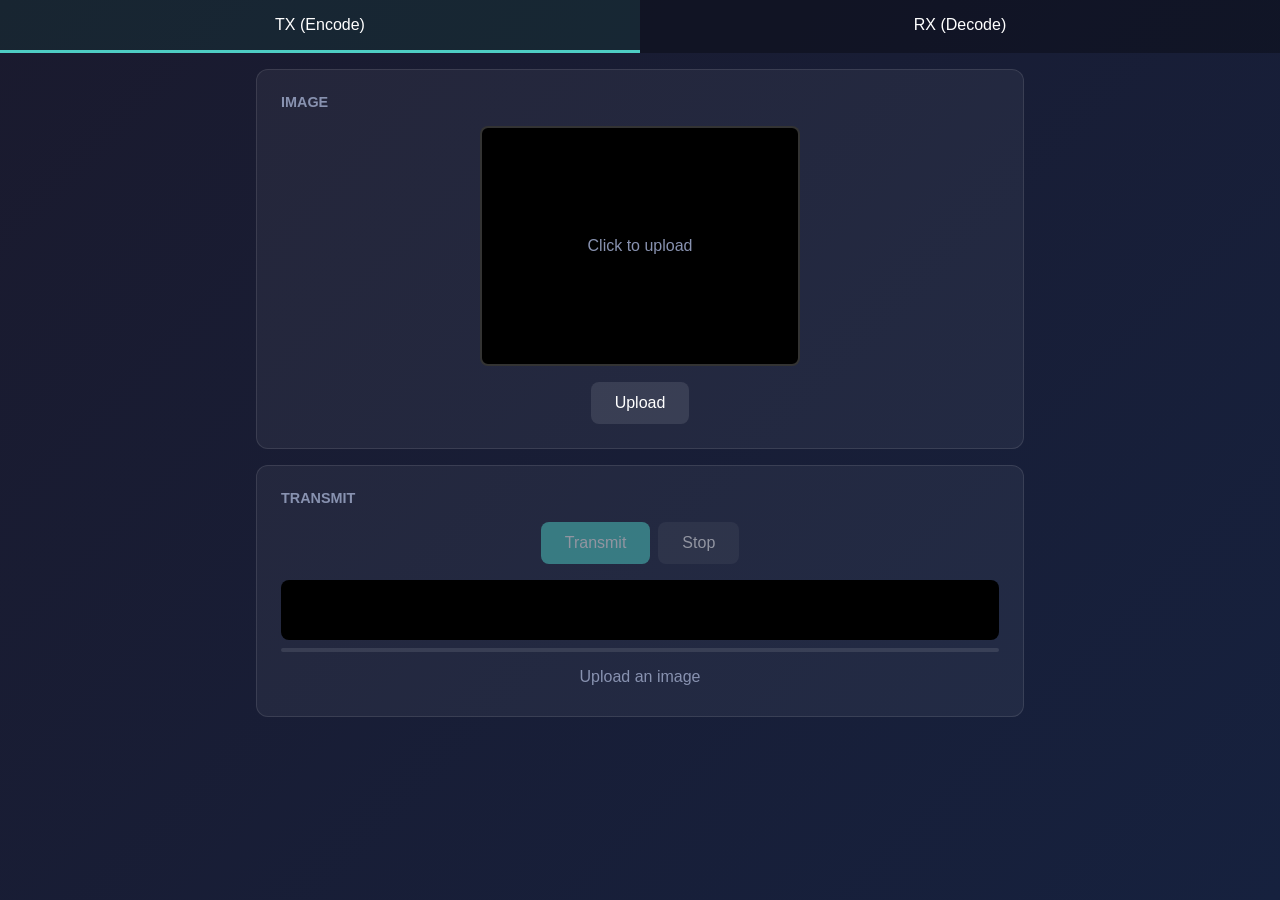
==== index.html @ 1f03474e "Remove phase/skew/offset adjustment controls Removed the adjustment panel UI and all related code: -" ====
<!DOCTYPE html>
<html lang="en">
<head>
    <meta charset="UTF-8">
    <meta name="viewport" content="width=device-width, initial-scale=1.0">
    <title>SSTV Robot36</title>
    <style>
        * { box-sizing: border-box; margin: 0; padding: 0; }
        body {
            font-family: -apple-system, BlinkMacSystemFont, 'Segoe UI', Roboto, sans-serif;
            background: linear-gradient(135deg, #1a1a2e 0%, #16213e 100%);
            min-height: 100vh;
            color: #fff;
        }
        .tabs { display: flex; background: rgba(0,0,0,0.3); }
        .tab { flex: 1; padding: 1rem; text-align: center; cursor: pointer; border-bottom: 3px solid transparent; }
        .tab:hover { background: rgba(255,255,255,0.05); }
        .tab.active { border-color: #4ecdc4; background: rgba(78,205,196,0.1); }
        .content { display: none; padding: 1rem; max-width: 800px; margin: 0 auto; }
        .content.active { display: block; }
        .panel { background: rgba(255,255,255,0.05); border: 1px solid rgba(255,255,255,0.1); border-radius: 12px; padding: 1.5rem; margin-bottom: 1rem; }
        .panel h2 { font-size: 0.9rem; color: #8892b0; margin-bottom: 1rem; text-transform: uppercase; }
        .image-box { width: 320px; height: 240px; background: #000; border: 2px solid rgba(255,255,255,0.2); border-radius: 8px; margin: 0 auto; display: flex; align-items: center; justify-content: center; overflow: hidden; cursor: pointer; position: relative; }
        .image-box canvas { max-width: 100%; max-height: 100%; }
        .placeholder { color: #8892b0; text-align: center; }
        .controls { display: flex; gap: 0.5rem; flex-wrap: wrap; margin-top: 1rem; justify-content: center; }
        button { background: #4ecdc4; color: #fff; border: none; padding: 0.75rem 1.5rem; border-radius: 8px; cursor: pointer; font-size: 1rem; }
        button:hover { background: #3dbdb5; }
        button:disabled { opacity: 0.5; cursor: not-allowed; }
        button.secondary { background: rgba(255,255,255,0.1); }
        button.recording { background: #e74c3c; animation: pulse 1s infinite; }
        button.detecting { background: #f39c12; animation: pulse 1s infinite; }
        @keyframes pulse { 0%,100% { opacity: 1; } 50% { opacity: 0.7; } }
        .status { text-align: center; margin-top: 1rem; color: #8892b0; min-height: 1.5em; }
        .status.active { color: #2ecc71; }
        .status.waiting { color: #f39c12; }
        .waveform { height: 60px; background: #000; border-radius: 8px; margin-top: 1rem; }
        .waveform canvas { width: 100%; height: 100%; display: block; }
        .progress { height: 4px; background: rgba(255,255,255,0.1); border-radius: 2px; margin-top: 0.5rem; overflow: hidden; }
        .progress-fill { height: 100%; background: #4ecdc4; width: 0%; transition: width 0.1s; }
        input[type="file"] { display: none; }
        .freq-display { font-family: monospace; font-size: 1.5rem; text-align: center; color: #4ecdc4; padding: 0.5rem; }
        .freq-display.leader { color: #2ecc71; }
        .freq-display.sync { color: #e74c3c; }
        .freq-display.data { color: #f39c12; }
        .signal-bar { height: 8px; background: rgba(255,255,255,0.1); border-radius: 4px; margin-top: 0.5rem; overflow: hidden; }
        .signal-fill { height: 100%; background: linear-gradient(90deg, #e74c3c 0%, #f1c40f 50%, #2ecc71 100%); width: 0%; transition: width 0.1s; }
        .hint { font-size: 0.8rem; color: #8892b0; text-align: center; margin-top: 0.5rem; }
        .line-indicator { position: absolute; bottom: 5px; right: 5px; background: rgba(0,0,0,0.7); padding: 2px 8px; border-radius: 4px; font-size: 0.8rem; font-family: monospace; }
        .mode-toggle { display: flex; gap: 0.5rem; justify-content: center; margin-bottom: 1rem; }
        .mode-btn { padding: 0.5rem 1rem; font-size: 0.85rem; border-radius: 20px; }
        .mode-btn.active { background: #4ecdc4; }
        .mode-btn:not(.active) { background: rgba(255,255,255,0.1); }

    </style>
</head>
<body>
    <div class="tabs">
        <div class="tab active" onclick="showTab('tx')">TX (Encode)</div>
        <div class="tab" onclick="showTab('rx')">RX (Decode)</div>
    </div>

    <div id="tx" class="content active">
        <div class="panel">
            <h2>Image</h2>
            <div class="image-box" onclick="document.getElementById('file').click()">
                <canvas id="tx-canvas" width="320" height="240" style="display:none;"></canvas>
                <div class="placeholder" id="tx-placeholder">Click to upload</div>
            </div>
            <input type="file" id="file" accept="image/*">
            <div class="controls">
                <button onclick="document.getElementById('file').click()" class="secondary">Upload</button>
            </div>
        </div>
        <div class="panel">
            <h2>Transmit</h2>
            <div class="controls">
                <button id="tx-btn" onclick="transmit()" disabled>Transmit</button>
                <button id="tx-stop" onclick="stopTx()" disabled class="secondary">Stop</button>
            </div>
            <div class="waveform"><canvas id="tx-wave"></canvas></div>
            <div class="progress"><div class="progress-fill" id="tx-progress"></div></div>
            <div class="status" id="tx-status">Upload an image</div>
        </div>
    </div>

    <div id="rx" class="content">
        <div class="panel">
            <h2>Audio Input</h2>
            <div class="mode-toggle">
                <button class="mode-btn active" id="mode-auto" onclick="setMode('auto')">Auto Detect</button>
                <button class="mode-btn" id="mode-manual" onclick="setMode('manual')">Manual</button>
            </div>
            <div class="controls">
                <button id="rx-btn" onclick="toggleRx()">Start Listening</button>
                <button onclick="document.getElementById('audio-file').click()" class="secondary">Load Audio File</button>
            </div>
            <input type="file" id="audio-file" accept="audio/*,.wav,.mp3,.ogg,.m4a">
            <div class="freq-display" id="freq-display">-- Hz</div>
            <div class="signal-bar"><div class="signal-fill" id="signal-bar"></div></div>
            <div class="waveform"><canvas id="rx-wave"></canvas></div>
            <div class="progress"><div class="progress-fill" id="rx-progress"></div></div>
            <div class="status" id="rx-status">Click "Start Listening" - will auto-detect Robot36 signal</div>
            <div class="hint" id="rx-hint">Auto mode: Waits for 1900Hz leader tone, decodes lines in real-time</div>
        </div>
        <div class="panel">
            <h2>Decoded Image</h2>
            <div class="image-box" style="cursor:default;">
                <canvas id="rx-canvas" width="320" height="240"></canvas>
                <div class="placeholder" id="rx-placeholder">Image will appear here</div>
                <div class="line-indicator" id="line-indicator" style="display:none;">0/240</div>
            </div>
            <div class="controls">
                <button id="rx-save" onclick="saveImage()" disabled class="secondary">Save Image</button>
                <button id="rx-clear" onclick="clearRx()" class="secondary">Clear</button>
            </div>

        </div>
    </div>

<script>
// ============================================
// SSTV Robot36 - JavaScript Implementation
// ============================================

const SAMPLE_RATE = 44100;
const WIDTH = 320;
const HEIGHT = 240;

// Frequencies (Hz)
const FREQ_BLACK = 1500;
const FREQ_WHITE = 2300;
const FREQ_SYNC = 1200;
const FREQ_VIS_1 = 1100;
const FREQ_VIS_0 = 1300;
const LEADER_FREQ = 1900;
const VIS_CODE = 8;

// Timing (seconds)
const LEADER_DURATION = 0.300;
const BREAK_DURATION = 0.010;
const VIS_BIT_DURATION = 0.030;
const SYNC_DURATION = 0.009;
const SYNC_PORCH_DURATION = 0.003;
const Y_SCAN_DURATION = 0.088;
const SEPARATOR_DURATION = 0.0045;
const COLOR_PORCH_DURATION = 0.0015;
const COLOR_SCAN_DURATION = 0.044;

const LINE_DURATION = SYNC_DURATION + SYNC_PORCH_DURATION + Y_SCAN_DURATION +
                      SEPARATOR_DURATION + COLOR_PORCH_DURATION + COLOR_SCAN_DURATION;
const TOTAL_DURATION = LINE_DURATION * HEIGHT + 0.7;

// ============================================
// Color Conversion
// ============================================
function rgbToYCrCb(r, g, b) {
    const y = 16 + 65.481 * r / 255 + 128.553 * g / 255 + 24.966 * b / 255;
    const cr = 128 + 112.0 * r / 255 - 93.786 * g / 255 - 18.214 * b / 255;
    const cb = 128 - 37.797 * r / 255 - 74.203 * g / 255 + 112.0 * b / 255;
    return [
        Math.max(0, Math.min(255, Math.round(y))),
        Math.max(0, Math.min(255, Math.round(cr))),
        Math.max(0, Math.min(255, Math.round(cb)))
    ];
}

function yCrCbToRgb(y, cr, cb) {
    const r = 298.082 * (y - 16) / 256 + 408.583 * (cr - 128) / 256;
    const g = 298.082 * (y - 16) / 256 - 208.120 * (cr - 128) / 256 - 100.291 * (cb - 128) / 256;
    const b = 298.082 * (y - 16) / 256 + 516.411 * (cb - 128) / 256;
    return [
        Math.max(0, Math.min(255, Math.round(r))),
        Math.max(0, Math.min(255, Math.round(g))),
        Math.max(0, Math.min(255, Math.round(b)))
    ];
}

function valueToFreq(value) {
    return FREQ_BLACK + (value / 255) * (FREQ_WHITE - FREQ_BLACK);
}

function freqToValue(freq) {
    const val = (freq - FREQ_BLACK) / (FREQ_WHITE - FREQ_BLACK) * 255;
    return Math.max(0, Math.min(255, Math.round(val)));
}

// ============================================
// ENCODER
// ============================================
function encodeSSTV(imageData) {
    const samples = [];
    let phase = 0;

    function addTone(freq, duration) {
        const numSamples = Math.floor(duration * SAMPLE_RATE);
        for (let i = 0; i < numSamples; i++) {
            samples.push(Math.sin(phase));
            phase += 2 * Math.PI * freq / SAMPLE_RATE;
        }
    }

    function addFM(values, duration) {
        const numSamples = Math.floor(duration * SAMPLE_RATE);
        for (let i = 0; i < numSamples; i++) {
            const idx = Math.floor(i / numSamples * values.length);
            const val = values[Math.min(idx, values.length - 1)];
            const freq = valueToFreq(val);
            samples.push(Math.sin(phase));
            phase += 2 * Math.PI * freq / SAMPLE_RATE;
        }
    }

    const ycrcb = [];
    for (let row = 0; row < HEIGHT; row++) {
        const yRow = [], crRow = [], cbRow = [];
        for (let col = 0; col < WIDTH; col++) {
            const idx = (row * WIDTH + col) * 4;
            const [y, cr, cb] = rgbToYCrCb(
                imageData.data[idx],
                imageData.data[idx + 1],
                imageData.data[idx + 2]
            );
            yRow.push(y);
            crRow.push(cr);
            cbRow.push(cb);
        }
        ycrcb.push({ y: yRow, cr: crRow, cb: cbRow });
    }

    addTone(LEADER_FREQ, LEADER_DURATION);
    addTone(FREQ_SYNC, BREAK_DURATION);

    addTone(FREQ_VIS_1, VIS_BIT_DURATION);
    let parity = 0;
    for (let i = 0; i < 7; i++) {
        const bit = (VIS_CODE >> i) & 1;
        parity ^= bit;
        addTone(bit ? FREQ_VIS_1 : FREQ_VIS_0, VIS_BIT_DURATION);
    }
    addTone(parity ? FREQ_VIS_1 : FREQ_VIS_0, VIS_BIT_DURATION);
    addTone(FREQ_VIS_0, VIS_BIT_DURATION);
    addTone(FREQ_SYNC, BREAK_DURATION);

    for (let line = 0; line < HEIGHT; line++) {
        const isEven = line % 2 === 0;
        addTone(FREQ_SYNC, SYNC_DURATION);
        addTone(FREQ_BLACK, SYNC_PORCH_DURATION);
        addFM(ycrcb[line].y, Y_SCAN_DURATION);
        addTone(isEven ? FREQ_BLACK : FREQ_WHITE, SEPARATOR_DURATION);
        addTone(FREQ_BLACK, COLOR_PORCH_DURATION);
        addFM(isEven ? ycrcb[line].cr : ycrcb[line].cb, COLOR_SCAN_DURATION);
    }

    const audio = new Float32Array(samples.length);
    for (let i = 0; i < samples.length; i++) {
        audio[i] = samples[i] * 0.9;
    }
    return audio;
}

// ============================================
// LIVE DECODER
// ============================================

let liveYImage, liveCrImage, liveCbImage;
let liveLineCount = 0;
let liveCanvas, liveCtx;

// ============================================
// REAL-TIME STREAMING DECODER
// ============================================
let streamBuffer = new Float32Array(0);  // Accumulated audio samples
let streamPhase = 0;  // Phase for FM demodulation
let streamLineNum = 0;  // Current line being decoded
let streamStarted = false;  // Whether we've detected the signal start
let streamLeaderCount = 0;  // Count of leader samples detected
let streamImageStartIdx = 0;  // Index where image data starts
let streamLastProcessed = 0;  // Last processed sample index

const STREAM_LINE_SAMPLES = Math.floor(LINE_DURATION * SAMPLE_RATE);
const STREAM_BUFFER_LINES = 3;  // Buffer a few lines for reliable demodulation
const STREAM_MIN_BUFFER = STREAM_LINE_SAMPLES * STREAM_BUFFER_LINES;

function initLiveBuffers() {
    liveYImage = new Array(HEIGHT).fill(null).map(() => new Uint8Array(WIDTH).fill(128));
    liveCrImage = new Array(HEIGHT).fill(null).map(() => new Uint8Array(WIDTH).fill(128));
    liveCbImage = new Array(HEIGHT).fill(null).map(() => new Uint8Array(WIDTH).fill(128));
    liveLineCount = 0;

    liveCanvas = document.getElementById('rx-canvas');
    liveCtx = liveCanvas.getContext('2d');
    liveCtx.fillStyle = '#000';
    liveCtx.fillRect(0, 0, WIDTH, HEIGHT);

    liveCanvas.style.display = 'block';
    document.getElementById('rx-placeholder').style.display = 'none';
    document.getElementById('line-indicator').style.display = 'block';
    updateLineIndicator(0);
}

function updateLineIndicator(line) {
    document.getElementById('line-indicator').textContent = `${line}/${HEIGHT}`;
}

function renderLiveLine(lineNum) {
    if (lineNum <= 0 || lineNum > HEIGHT) return;

    const imgData = liveCtx.createImageData(WIDTH, 1);
    const y = lineNum - 1;

    for (let x = 0; x < WIDTH; x++) {
        const [r, g, b] = yCrCbToRgb(liveYImage[y][x], liveCrImage[y][x], liveCbImage[y][x]);
        const idx = x * 4;
        imgData.data[idx] = r;
        imgData.data[idx + 1] = g;
        imgData.data[idx + 2] = b;
        imgData.data[idx + 3] = 255;
    }

    liveCtx.putImageData(imgData, 0, y);
    updateLineIndicator(lineNum);
}

function renderFullImage() {
    const imgData = liveCtx.createImageData(WIDTH, HEIGHT);

    for (let y = 0; y < HEIGHT; y++) {
        for (let x = 0; x < WIDTH; x++) {
            const [r, g, b] = yCrCbToRgb(liveYImage[y][x], liveCrImage[y][x], liveCbImage[y][x]);
            const idx = (y * WIDTH + x) * 4;
            imgData.data[idx] = r;
            imgData.data[idx + 1] = g;
            imgData.data[idx + 2] = b;
            imgData.data[idx + 3] = 255;
        }
    }

    liveCtx.putImageData(imgData, 0, 0);
}

// ============================================
// REAL-TIME STREAMING FUNCTIONS
// ============================================

function initStreamDecoder() {
    streamBuffer = new Float32Array(0);
    streamPhase = 0;
    streamLineNum = 0;
    streamStarted = false;
    streamLeaderCount = 0;
    streamImageStartIdx = 0;
    streamLastProcessed = 0;
    initLiveBuffers();
}

function appendToStreamBuffer(chunk) {
    const newBuffer = new Float32Array(streamBuffer.length + chunk.length);
    newBuffer.set(streamBuffer);
    newBuffer.set(chunk, streamBuffer.length);
    streamBuffer = newBuffer;
}

// Fast real-time FM demodulation using zero-crossing detection
function demodulateRealtime(signal, startIdx, endIdx) {
    const freqs = new Float32Array(endIdx - startIdx);

    let prevSample = signal[startIdx];
    let lastZeroCross = startIdx;
    let currentFreq = 1900;

    for (let i = startIdx + 1; i < endIdx; i++) {
        const sample = signal[i];

        // Zero crossing detection (positive going)
        if (prevSample <= 0 && sample > 0) {
            const period = i - lastZeroCross;
            if (period > 0) {
                currentFreq = SAMPLE_RATE / period;
                currentFreq = Math.max(1000, Math.min(2500, currentFreq));
            }
            lastZeroCross = i;
        }

        freqs[i - startIdx] = currentFreq;
        prevSample = sample;
    }

    // Simple smoothing
    const smoothed = new Float32Array(freqs.length);
    const windowSize = 15;
    for (let i = 0; i < freqs.length; i++) {
        let sum = 0;
        let count = 0;
        for (let j = Math.max(0, i - windowSize); j <= Math.min(freqs.length - 1, i + windowSize); j++) {
            sum += freqs[j];
            count++;
        }
        smoothed[i] = sum / count;
    }

    return smoothed;
}

// Unified line decoder - extracts Y and color from frequency data
// Returns: { y: Uint8Array, color: Uint8Array, isCrLine: boolean }
function decodeSingleLine(freqs, lineOffset) {
    const syncSamples = Math.floor(SYNC_DURATION * SAMPLE_RATE);
    const porchSamples = Math.floor(SYNC_PORCH_DURATION * SAMPLE_RATE);
    const ySamples = Math.floor(Y_SCAN_DURATION * SAMPLE_RATE);
    const sepSamples = Math.floor(SEPARATOR_DURATION * SAMPLE_RATE);
    const colorPorchSamples = Math.floor(COLOR_PORCH_DURATION * SAMPLE_RATE);
    const colorSamples = Math.floor(COLOR_SCAN_DURATION * SAMPLE_RATE);

    const yData = new Uint8Array(WIDTH);
    const colorData = new Uint8Array(WIDTH);

    // Extract Y (luminance) data
    const yStart = lineOffset + syncSamples + porchSamples;
    const yEnd = yStart + ySamples;

    for (let x = 0; x < WIDTH; x++) {
        const idx = yStart + Math.floor(x / WIDTH * (yEnd - yStart));
        if (idx >= 0 && idx < freqs.length) {
            yData[x] = freqToValue(freqs[idx]);
        } else {
            yData[x] = 128;
        }
    }

    // Detect separator tone to determine Cr or Cb line
    // Robot36: Even lines have BLACK separator (1500Hz) = Cr
    //          Odd lines have WHITE separator (2300Hz) = Cb
    const sepStart = yEnd;
    let sepFreqSum = 0;
    let sepCount = 0;
    for (let s = 0; s < sepSamples; s++) {
        const idx = sepStart + s;
        if (idx >= 0 && idx < freqs.length) {
            sepFreqSum += freqs[idx];
            sepCount++;
        }
    }
    const avgSepFreq = sepCount > 0 ? sepFreqSum / sepCount : 1900;

    // Black separator (~1500Hz) = Cr line, White separator (~2300Hz) = Cb line
    const isCrLine = avgSepFreq < 1900;

    // Extract color (Cr or Cb) data
    const colorStart = sepStart + sepSamples + colorPorchSamples;
    const colorEnd = colorStart + colorSamples;

    for (let x = 0; x < WIDTH; x++) {
        const idx = colorStart + Math.floor(x / WIDTH * (colorEnd - colorStart));
        if (idx >= 0 && idx < freqs.length) {
            colorData[x] = freqToValue(freqs[idx]);
        } else {
            colorData[x] = 128;
        }
    }

    return { y: yData, color: colorData, isCrLine: isCrLine };
}

// Apply decoded line data to image buffers
function applyLineToBuffers(lineNum, lineData) {
    // Store Y data
    liveYImage[lineNum] = lineData.y;

    // Store color data to appropriate buffer
    if (lineData.isCrLine) {
        liveCrImage[lineNum] = lineData.color;
        // Copy Cb from previous line if available
        if (lineNum > 0) {
            liveCbImage[lineNum] = liveCbImage[lineNum - 1].slice();
        }
    } else {
        liveCbImage[lineNum] = lineData.color;
        // Copy Cr from previous line if available
        if (lineNum > 0) {
            liveCrImage[lineNum] = liveCrImage[lineNum - 1].slice();
        }
    }
}

// Process incoming audio chunk in real-time
function processStreamChunk(chunk) {
    appendToStreamBuffer(chunk);

    if (streamBuffer.length < STREAM_MIN_BUFFER) {
        return;
    }

    // Find signal start if not started
    if (!streamStarted) {
        const checkSamples = Math.min(chunk.length, 1000);
        let leaderCount = 0;
        let prevSample = chunk[0];
        let lastZero = 0;

        for (let i = 1; i < checkSamples; i++) {
            if (prevSample <= 0 && chunk[i] > 0) {
                const period = i - lastZero;
                const freq = SAMPLE_RATE / period;
                if (Math.abs(freq - LEADER_FREQ) < 200) {
                    leaderCount++;
                }
                lastZero = i;
            }
            prevSample = chunk[i];
        }

        if (leaderCount > 5) {
            streamLeaderCount++;
            if (streamLeaderCount >= 3) {
                streamStarted = true;
                const headerDuration = LEADER_DURATION + BREAK_DURATION + 10 * VIS_BIT_DURATION + BREAK_DURATION;
                streamImageStartIdx = streamBuffer.length + Math.floor(headerDuration * SAMPLE_RATE);
                streamLastProcessed = streamImageStartIdx;
                document.getElementById('rx-status').textContent = 'Signal detected! Decoding in real-time...';
            }
        } else {
            streamLeaderCount = Math.max(0, streamLeaderCount - 1);
        }
        return;
    }

    // Process complete lines
    while (streamLineNum < HEIGHT) {
        const lineStart = streamImageStartIdx + streamLineNum * STREAM_LINE_SAMPLES;
        const lineEnd = lineStart + STREAM_LINE_SAMPLES;

        if (lineEnd + 500 > streamBuffer.length) {
            break;
        }

        // Demodulate and decode this line
        const freqs = demodulateRealtime(streamBuffer, lineStart, lineEnd + 500);
        const lineData = decodeSingleLine(freqs, 0);

        // Apply to buffers
        applyLineToBuffers(streamLineNum, lineData);

        streamLineNum++;
        liveLineCount = streamLineNum;

        // Render immediately
        renderLiveLine(streamLineNum);
        updateLineIndicator(streamLineNum);

        document.getElementById('rx-progress').style.width = (streamLineNum / HEIGHT * 100) + '%';
        document.getElementById('rx-status').textContent = `Decoding line ${streamLineNum}/${HEIGHT}...`;
    }

    // Trim buffer to save memory
    if (streamLineNum > 2) {
        const keepFrom = streamImageStartIdx + (streamLineNum - 2) * STREAM_LINE_SAMPLES;
        if (keepFrom > 0 && keepFrom < streamBuffer.length) {
            const newBuffer = new Float32Array(streamBuffer.length - keepFrom);
            newBuffer.set(streamBuffer.subarray(keepFrom));
            streamBuffer = newBuffer;
            streamImageStartIdx -= keepFrom;
        }
    }

    // Check if complete
    if (streamLineNum >= HEIGHT) {
        document.getElementById('rx-status').textContent = `Complete! Decoded ${streamLineNum} lines`;
        document.getElementById('rx-save').disabled = false;

        setTimeout(() => {
            if (isListening) {
                stopListening();
            }
        }, 500);
    }
}

// ============================================
// DECODER CORE
// ============================================

function simpleBandpass(signal, lowFreq, highFreq) {
    const n = 101;
    const h = new Float32Array(n);
    const fc1 = lowFreq / SAMPLE_RATE;
    const fc2 = highFreq / SAMPLE_RATE;

    for (let i = 0; i < n; i++) {
        const x = i - (n - 1) / 2;
        if (x === 0) {
            h[i] = 2 * (fc2 - fc1);
        } else {
            h[i] = (Math.sin(2 * Math.PI * fc2 * x) - Math.sin(2 * Math.PI * fc1 * x)) / (Math.PI * x);
        }
        h[i] *= 0.54 - 0.46 * Math.cos(2 * Math.PI * i / (n - 1));
    }

    const filtered = new Float32Array(signal.length);
    const halfN = Math.floor(n / 2);
    for (let i = 0; i < signal.length; i++) {
        let sum = 0;
        for (let j = 0; j < n; j++) {
            const idx = i - halfN + j;
            if (idx >= 0 && idx < signal.length) {
                sum += signal[idx] * h[j];
            }
        }
        filtered[i] = sum;
    }
    return filtered;
}

function lowpassFilter(signal, cutoff) {
    const n = 51;
    const h = new Float32Array(n);
    const fc = cutoff / SAMPLE_RATE;

    for (let i = 0; i < n; i++) {
        const x = i - (n - 1) / 2;
        if (x === 0) {
            h[i] = 2 * fc;
        } else {
            h[i] = Math.sin(2 * Math.PI * fc * x) / (Math.PI * x);
        }
        h[i] *= 0.54 - 0.46 * Math.cos(2 * Math.PI * i / (n - 1));
    }

    const filtered = new Float32Array(signal.length);
    const halfN = Math.floor(n / 2);
    for (let i = 0; i < signal.length; i++) {
        let sum = 0;
        for (let j = 0; j < n; j++) {
            const idx = i - halfN + j;
            if (idx >= 0 && idx < signal.length) {
                sum += signal[idx] * h[j];
            }
        }
        filtered[i] = sum;
    }
    return filtered;
}

function hilbert(signal) {
    const n = signal.length;
    let fftSize = 1;
    while (fftSize < n) fftSize *= 2;

    const real = new Float32Array(fftSize);
    const imag = new Float32Array(fftSize);
    for (let i = 0; i < n; i++) real[i] = signal[i];

    fft(real, imag);

    for (let i = 1; i < fftSize / 2; i++) {
        real[i] *= 2;
        imag[i] *= 2;
    }
    for (let i = fftSize / 2 + 1; i < fftSize; i++) {
        real[i] = 0;
        imag[i] = 0;
    }

    ifft(real, imag);

    return {
        real: real.slice(0, n),
        imag: imag.slice(0, n)
    };
}

function fft(real, imag) {
    const n = real.length;
    if (n <= 1) return;

    let j = 0;
    for (let i = 0; i < n - 1; i++) {
        if (i < j) {
            [real[i], real[j]] = [real[j], real[i]];
            [imag[i], imag[j]] = [imag[j], imag[i]];
        }
        let k = n / 2;
        while (k <= j) { j -= k; k /= 2; }
        j += k;
    }

    for (let len = 2; len <= n; len *= 2) {
        const halfLen = len / 2;
        const angle = -2 * Math.PI / len;
        for (let i = 0; i < n; i += len) {
            for (let k = 0; k < halfLen; k++) {
                const cos = Math.cos(angle * k);
                const sin = Math.sin(angle * k);
                const tr = real[i + k + halfLen] * cos - imag[i + k + halfLen] * sin;
                const ti = real[i + k + halfLen] * sin + imag[i + k + halfLen] * cos;
                real[i + k + halfLen] = real[i + k] - tr;
                imag[i + k + halfLen] = imag[i + k] - ti;
                real[i + k] += tr;
                imag[i + k] += ti;
            }
        }
    }
}

function ifft(real, imag) {
    const n = real.length;
    for (let i = 0; i < n; i++) imag[i] = -imag[i];
    fft(real, imag);
    for (let i = 0; i < n; i++) {
        real[i] /= n;
        imag[i] = -imag[i] / n;
    }
}

function demodulateFFM(signal, onProgress) {
    onProgress?.('Filtering signal...');
    const filtered = simpleBandpass(signal, 900, 2500);

    onProgress?.('Computing FM demodulation...');
    const analytic = hilbert(filtered);

    onProgress?.('Extracting frequencies...');
    const freqs = new Float32Array(signal.length);
    let prevPhase = 0;

    for (let i = 0; i < signal.length; i++) {
        const phase = Math.atan2(analytic.imag[i], analytic.real[i]);
        let phaseDiff = phase - prevPhase;

        while (phaseDiff > Math.PI) phaseDiff -= 2 * Math.PI;
        while (phaseDiff < -Math.PI) phaseDiff += 2 * Math.PI;

        freqs[i] = Math.abs(phaseDiff * SAMPLE_RATE / (2 * Math.PI));
        prevPhase = phase;
    }

    onProgress?.('Smoothing...');
    const smoothed = lowpassFilter(freqs, 1200);

    for (let i = 0; i < smoothed.length; i++) {
        smoothed[i] = Math.max(1000, Math.min(2500, smoothed[i]));
    }

    return smoothed;
}

function findSyncPulses(freqs) {
    const pulses = [];
    const minSamples = Math.floor(0.005 * SAMPLE_RATE);
    const maxSamples = Math.floor(0.020 * SAMPLE_RATE);

    let inSync = false;
    let syncStart = 0;

    for (let i = 0; i < freqs.length; i++) {
        const isSync = freqs[i] < 1400 && freqs[i] > 1050;

        if (isSync && !inSync) {
            inSync = true;
            syncStart = i;
        } else if (!isSync && inSync) {
            inSync = false;
            const duration = i - syncStart;
            if (duration >= minSamples && duration <= maxSamples) {
                pulses.push(syncStart);
            }
        }
    }
    return pulses;
}

function findRegularSyncs(pulses) {
    if (pulses.length < 3) return pulses;

    const expectedInterval = Math.floor(LINE_DURATION * SAMPLE_RATE);

    const filtered = [pulses[0]];
    for (let i = 1; i < pulses.length; i++) {
        const dist = pulses[i] - filtered[filtered.length - 1];
        const ratio = dist / expectedInterval;
        if (ratio > 0.7 && ratio < 1.3) {
            filtered.push(pulses[i]);
        } else if (ratio > 1.7 && ratio < 2.3) {
            filtered.push(pulses[i]);
        }
    }
    return filtered;
}

function detectSignalStart(freqs) {
    const windowSamples = Math.floor(0.02 * SAMPLE_RATE);

    for (let i = 0; i < freqs.length - windowSamples; i += Math.floor(windowSamples / 4)) {
        let leaderCount = 0;
        let sstvCount = 0;

        for (let j = 0; j < windowSamples; j++) {
            if (Math.abs(freqs[i + j] - LEADER_FREQ) < 200) leaderCount++;
            if (freqs[i + j] > 1100 && freqs[i + j] < 2400) sstvCount++;
        }

        if (leaderCount / windowSamples > 0.5) {
            for (let k = i + windowSamples; k < freqs.length; k++) {
                if (freqs[k] < 1400) {
                    const headerDuration = BREAK_DURATION + 10 * VIS_BIT_DURATION + BREAK_DURATION;
                    return Math.min(k + Math.floor(headerDuration * SAMPLE_RATE), freqs.length - 1);
                }
            }
        }

        if (freqs[i] < 1300 && freqs[i] > 1100 && sstvCount / windowSamples > 0.7) {
            return Math.max(0, i - Math.floor(0.01 * SAMPLE_RATE));
        }
    }

    return 0;
}

function decodeSSTV(audio, onProgress, onLine) {
    console.log('Decoding', audio.length, 'samples...');
    onProgress?.('Starting decode...', 0);

    // Normalize audio
    let maxAmp = 0;
    for (let i = 0; i < audio.length; i++) {
        maxAmp = Math.max(maxAmp, Math.abs(audio[i]));
    }
    if (maxAmp > 0) {
        const normalized = new Float32Array(audio.length);
        for (let i = 0; i < audio.length; i++) {
            normalized[i] = audio[i] / maxAmp;
        }
        audio = normalized;
    }

    // FM demodulation
    const freqs = demodulateFFM(audio, onProgress);

    onProgress?.('Finding signal start...', 10);
    const imageStart = detectSignalStart(freqs);
    console.log('Image starts at sample', imageStart);

    onProgress?.('Finding sync pulses...', 20);
    let syncPulses = findSyncPulses(freqs.slice(imageStart));
    syncPulses = syncPulses.map(s => s + imageStart);
    console.log('Found', syncPulses.length, 'potential sync pulses');

    syncPulses = findRegularSyncs(syncPulses);
    console.log('Filtered to', syncPulses.length, 'line syncs');

    if (syncPulses.length < 3) {
        console.log('Few syncs found, using regular interval fallback');
        const lineSamples = Math.floor(LINE_DURATION * SAMPLE_RATE);
        syncPulses = [];
        for (let i = imageStart; i < freqs.length - lineSamples; i += lineSamples) {
            syncPulses.push(i);
            if (syncPulses.length >= HEIGHT) break;
        }
    }

    initLiveBuffers();

    const lineSamples = Math.floor(LINE_DURATION * SAMPLE_RATE);
    let linesDecoded = 0;

    // Track which lines have Cr vs Cb for proper interpolation
    const lineHasCr = new Array(HEIGHT).fill(false);

    onProgress?.('Decoding lines...', 30);

    for (let i = 0; i < syncPulses.length && linesDecoded < HEIGHT; i++) {
        const syncPos = syncPulses[i];
        if (syncPos + lineSamples > freqs.length) break;

        // Use unified line decoder with separator tone detection
        const lineData = decodeSingleLine(freqs, syncPos);

        // Apply to buffers
        applyLineToBuffers(linesDecoded, lineData);
        lineHasCr[linesDecoded] = lineData.isCrLine;

        linesDecoded++;
        liveLineCount = linesDecoded;

        renderLiveLine(linesDecoded);

        const pct = 30 + (linesDecoded / HEIGHT) * 60;
        onProgress?.(`Decoded ${linesDecoded}/${HEIGHT} lines`, pct);
        onLine?.(linesDecoded);
    }

    console.log('Decoded', linesDecoded, 'lines');
    decodedLinesCount = linesDecoded;

    if (linesDecoded < 3) {
        return null;
    }

    onProgress?.('Interpolating colors...', 92);

    // Interpolate missing color channels based on what each line actually has
    for (let i = 1; i < linesDecoded - 1; i++) {
        if (lineHasCr[i]) {
            // Line has Cr, interpolate Cb from adjacent lines that have Cb
            let prevCb = -1, nextCb = -1;
            for (let j = i - 1; j >= 0; j--) {
                if (!lineHasCr[j]) { prevCb = j; break; }
            }
            for (let j = i + 1; j < linesDecoded; j++) {
                if (!lineHasCr[j]) { nextCb = j; break; }
            }
            if (prevCb >= 0 && nextCb >= 0) {
                const t = (i - prevCb) / (nextCb - prevCb);
                for (let x = 0; x < WIDTH; x++) {
                    liveCbImage[i][x] = Math.floor(liveCbImage[prevCb][x] * (1 - t) + liveCbImage[nextCb][x] * t);
                }
            }
        } else {
            // Line has Cb, interpolate Cr from adjacent lines that have Cr
            let prevCr = -1, nextCr = -1;
            for (let j = i - 1; j >= 0; j--) {
                if (lineHasCr[j]) { prevCr = j; break; }
            }
            for (let j = i + 1; j < linesDecoded; j++) {
                if (lineHasCr[j]) { nextCr = j; break; }
            }
            if (prevCr >= 0 && nextCr >= 0) {
                const t = (i - prevCr) / (nextCr - prevCr);
                for (let x = 0; x < WIDTH; x++) {
                    liveCrImage[i][x] = Math.floor(liveCrImage[prevCr][x] * (1 - t) + liveCrImage[nextCr][x] * t);
                }
            }
        }
    }

    onProgress?.('Rendering final image...', 98);
    renderFullImage();

    onProgress?.('Done!', 100);
    return linesDecoded;
}

// ============================================
// UI Code
// ============================================
let audioCtx, txSource, rxStream, rxChunks = [], isListening = false, analyser, animFrame;
let rxProcessor, rxSource;
let rxMode = 'auto';
let signalDetected = false;
let signalStartTime = null;
let leaderDetectCount = 0;
const LEADER_DETECT_THRESHOLD = 5;

function showTab(id) {
    document.querySelectorAll('.tab').forEach(t => t.classList.remove('active'));
    document.querySelectorAll('.content').forEach(c => c.classList.remove('active'));
    document.querySelector(`.tab:nth-child(${id === 'tx' ? 1 : 2})`).classList.add('active');
    document.getElementById(id).classList.add('active');
}

function setMode(mode) {
    rxMode = mode;
    document.getElementById('mode-auto').classList.toggle('active', mode === 'auto');
    document.getElementById('mode-manual').classList.toggle('active', mode === 'manual');

    if (mode === 'auto') {
        document.getElementById('rx-hint').textContent = 'Auto mode: Waits for 1900Hz leader tone, decodes lines in real-time';
        document.getElementById('rx-status').textContent = 'Click "Start Listening" - will auto-detect Robot36 signal';
    } else {
        document.getElementById('rx-hint').textContent = 'Manual mode: Decodes in real-time, click Stop when done';
        document.getElementById('rx-status').textContent = 'Click "Start Listening" to begin recording';
    }
}

document.getElementById('file').onchange = e => {
    const file = e.target.files[0];
    if (!file) return;
    const img = new Image();
    img.onload = () => {
        const canvas = document.getElementById('tx-canvas');
        const ctx = canvas.getContext('2d');
        ctx.drawImage(img, 0, 0, 320, 240);
        canvas.style.display = 'block';
        document.getElementById('tx-placeholder').style.display = 'none';
        document.getElementById('tx-btn').disabled = false;
        document.getElementById('tx-status').textContent = 'Ready to transmit';
    };
    img.src = URL.createObjectURL(file);
};

async function transmit() {
    document.getElementById('tx-status').textContent = 'Encoding...';
    document.getElementById('tx-btn').disabled = true;

    await new Promise(r => setTimeout(r, 50));

    const canvas = document.getElementById('tx-canvas');
    const ctx = canvas.getContext('2d');
    const imageData = ctx.getImageData(0, 0, WIDTH, HEIGHT);

    const audio = encodeSSTV(imageData);

    audioCtx = new (window.AudioContext || window.webkitAudioContext)({ sampleRate: SAMPLE_RATE });
    const buffer = audioCtx.createBuffer(1, audio.length, SAMPLE_RATE);
    buffer.getChannelData(0).set(audio);

    txSource = audioCtx.createBufferSource();
    txSource.buffer = buffer;
    analyser = audioCtx.createAnalyser();
    txSource.connect(analyser);
    analyser.connect(audioCtx.destination);

    document.getElementById('tx-stop').disabled = false;
    document.getElementById('tx-status').textContent = 'Transmitting...';

    const startTime = audioCtx.currentTime;
    const duration = buffer.duration;

    function update() {
        if (!txSource) return;
        const elapsed = audioCtx.currentTime - startTime;
        document.getElementById('tx-progress').style.width = Math.min(100, elapsed / duration * 100) + '%';
        drawWaveform('tx-wave');
        if (elapsed < duration) animFrame = requestAnimationFrame(update);
    }

    txSource.onended = () => {
        document.getElementById('tx-status').textContent = 'Done!';
        document.getElementById('tx-btn').disabled = false;
        document.getElementById('tx-stop').disabled = true;
        document.getElementById('tx-progress').style.width = '100%';
        txSource = null;
    };

    txSource.start();
    update();
}

function stopTx() {
    if (txSource) { txSource.stop(); txSource = null; }
    if (animFrame) cancelAnimationFrame(animFrame);
    document.getElementById('tx-btn').disabled = false;
    document.getElementById('tx-stop').disabled = true;
    document.getElementById('tx-status').textContent = 'Stopped';
}

async function toggleRx() {
    if (isListening) {
        stopAndDecode();
    } else {
        await startListening();
    }
}

async function startListening() {
    try {
        rxStream = await navigator.mediaDevices.getUserMedia({
            audio: {
                echoCancellation: false,
                noiseSuppression: false,
                autoGainControl: false,
                sampleRate: SAMPLE_RATE
            }
        });

        audioCtx = new (window.AudioContext || window.webkitAudioContext)({ sampleRate: SAMPLE_RATE });
        rxSource = audioCtx.createMediaStreamSource(rxStream);
        analyser = audioCtx.createAnalyser();
        analyser.fftSize = 2048;
        rxProcessor = audioCtx.createScriptProcessor(4096, 1, 1);

        rxSource.connect(analyser);
        analyser.connect(rxProcessor);
        rxProcessor.connect(audioCtx.destination);

        rxChunks = [];
        isListening = true;
        signalDetected = false;
        signalStartTime = null;
        leaderDetectCount = 0;

        // Initialize real-time streaming decoder
        initStreamDecoder();

        rxProcessor.onaudioprocess = e => {
            if (!isListening) return;

            const chunk = new Float32Array(e.inputBuffer.getChannelData(0));
            rxChunks.push(chunk);

            // Real-time streaming decode
            processStreamChunk(chunk);

            // Auto-stop check
            if (rxMode === 'auto' && streamLineNum >= HEIGHT) {
                // Already handled in processStreamChunk
                return;
            }

            // Manual mode - just keep recording
            if (rxMode === 'manual') {
                return;
            }

            // Fallback auto-stop after max duration
            const totalSamples = rxChunks.reduce((s, c) => s + c.length, 0);
            const recordedTime = totalSamples / SAMPLE_RATE;
            if (recordedTime > TOTAL_DURATION + 5) {
                finishStreamDecode();
            }
        };

        const btn = document.getElementById('rx-btn');
        btn.textContent = 'Stop & Decode';

        if (rxMode === 'auto') {
            btn.classList.add('detecting');
            btn.classList.remove('recording');
            document.getElementById('rx-status').textContent = 'Waiting for Robot36 signal...';
            document.getElementById('rx-status').classList.add('waiting');
            document.getElementById('rx-status').classList.remove('active');
        } else {
            btn.classList.add('recording');
            btn.classList.remove('detecting');
            document.getElementById('rx-status').textContent = 'Recording...';
            document.getElementById('rx-status').classList.add('active');
            document.getElementById('rx-status').classList.remove('waiting');
        }

        updateRxDisplay();
    } catch (err) {
        document.getElementById('rx-status').textContent = 'Mic error: ' + err.message;
    }
}

function stopListening() {
    isListening = false;
    signalDetected = false;

    if (rxStream) {
        rxStream.getTracks().forEach(t => t.stop());
        rxStream = null;
    }
    if (rxProcessor) {
        rxProcessor.disconnect();
        rxProcessor = null;
    }
    if (rxSource) {
        rxSource.disconnect();
        rxSource = null;
    }
    if (animFrame) cancelAnimationFrame(animFrame);

    const btn = document.getElementById('rx-btn');
    btn.textContent = 'Start Listening';
    btn.classList.remove('recording', 'detecting');
    document.getElementById('rx-status').classList.remove('active', 'waiting');
}

function stopAndDecode() {
    stopListening();

    // If we have real-time decoded lines, use those
    if (streamLineNum > 0) {
        document.getElementById('rx-status').textContent = `Decoded ${streamLineNum}/${HEIGHT} lines`;
        document.getElementById('rx-save').disabled = false;
        return;
    }

    // Fallback: if no real-time lines, run full decode
    if (rxChunks.length > 0) {
        runDecode();
    }
}

function detectLeaderTone(freqData, sampleRate, fftSize) {
    const binWidth = sampleRate / fftSize;
    const leaderBin = Math.round(LEADER_FREQ / binWidth);
    const tolerance = Math.round(150 / binWidth);

    let maxVal = 0;
    let maxBin = 0;

    for (let i = Math.max(0, leaderBin - tolerance); i < Math.min(freqData.length, leaderBin + tolerance); i++) {
        if (freqData[i] > maxVal) {
            maxVal = freqData[i];
            maxBin = i;
        }
    }

    const peakFreq = maxBin * binWidth;
    const isLeader = Math.abs(peakFreq - LEADER_FREQ) < 150 && maxVal > 100;

    return { isLeader, freq: peakFreq, strength: maxVal };
}

function updateRxDisplay() {
    if (!isListening) return;

    drawWaveform('rx-wave');

    if (analyser && audioCtx) {
        const freqData = new Uint8Array(analyser.frequencyBinCount);
        analyser.getByteFrequencyData(freqData);

        let maxIdx = 0, maxVal = 0;
        for (let i = 0; i < freqData.length; i++) {
            if (freqData[i] > maxVal) {
                maxVal = freqData[i];
                maxIdx = i;
            }
        }
        const freq = maxIdx * audioCtx.sampleRate / analyser.fftSize;

        const freqDisplay = document.getElementById('freq-display');
        freqDisplay.textContent = freq > 100 ? `${Math.round(freq)} Hz` : '-- Hz';
        freqDisplay.classList.remove('leader', 'sync', 'data');

        if (Math.abs(freq - LEADER_FREQ) < 150) {
            freqDisplay.classList.add('leader');
        } else if (freq > 1100 && freq < 1350) {
            freqDisplay.classList.add('sync');
        } else if (freq > 1400 && freq < 2400) {
            freqDisplay.classList.add('data');
        }

        const avgLevel = freqData.reduce((a, b) => a + b, 0) / freqData.length;
        document.getElementById('signal-bar').style.width = Math.min(100, avgLevel / 128 * 100) + '%';

        if (rxMode === 'auto' && !signalDetected) {
            const detection = detectLeaderTone(freqData, audioCtx.sampleRate, analyser.fftSize);

            if (detection.isLeader) {
                leaderDetectCount++;
                if (leaderDetectCount >= LEADER_DETECT_THRESHOLD) {
                    signalDetected = true;
                    signalStartTime = Date.now();

                    const btn = document.getElementById('rx-btn');
                    btn.classList.remove('detecting');
                    btn.classList.add('recording');

                    document.getElementById('rx-status').textContent = 'Signal detected! Recording...';
                    document.getElementById('rx-status').classList.remove('waiting');
                    document.getElementById('rx-status').classList.add('active');

                    initLiveBuffers();
                }
            } else {
                leaderDetectCount = Math.max(0, leaderDetectCount - 1);
            }
        }

        // If streaming decode is active, the status is already being updated
        if (streamStarted && streamLineNum > 0 && streamLineNum < HEIGHT) {
            // Status is updated by processStreamChunk
        } else if (signalDetected || rxMode === 'manual') {
            const totalSamples = rxChunks.reduce((s, c) => s + c.length, 0);
            const secs = totalSamples / SAMPLE_RATE;

            if (rxMode === 'auto' && !streamStarted) {
                const remaining = Math.max(0, TOTAL_DURATION - secs);
                document.getElementById('rx-status').textContent = `Recording: ${secs.toFixed(1)}s (${remaining.toFixed(1)}s remaining)`;
                document.getElementById('rx-progress').style.width = Math.min(100, secs / TOTAL_DURATION * 100) + '%';
            } else if (rxMode === 'manual') {
                document.getElementById('rx-status').textContent = `Recording: ${secs.toFixed(1)}s`;
                document.getElementById('rx-progress').style.width = Math.min(100, secs / 60 * 100) + '%';
            }
        }
    }

    animFrame = requestAnimationFrame(updateRxDisplay);
}

async function runDecode() {
    document.getElementById('rx-status').textContent = 'Decoding...';
    document.getElementById('rx-status').classList.remove('active', 'waiting');
    document.getElementById('rx-btn').disabled = true;

    await new Promise(r => setTimeout(r, 50));

    const totalLen = rxChunks.reduce((s, c) => s + c.length, 0);
    const combined = new Float32Array(totalLen);
    let offset = 0;
    for (const chunk of rxChunks) {
        combined.set(chunk, offset);
        offset += chunk.length;
    }

    const onProgress = (msg, pct) => {
        document.getElementById('rx-status').textContent = msg;
        document.getElementById('rx-progress').style.width = pct + '%';
    };

    const onLine = (lineNum) => {};

    try {
        const linesDecoded = decodeSSTV(combined, onProgress, onLine);

        if (linesDecoded && linesDecoded >= 3) {
            document.getElementById('rx-save').disabled = false;
            document.getElementById('rx-status').textContent = `Decoded ${linesDecoded} lines - adjust alignment below`;
        } else {
            document.getElementById('rx-status').textContent = 'Could not decode - try again';
        }
    } catch (err) {
        console.error(err);
        document.getElementById('rx-status').textContent = 'Decode error: ' + err.message;
    }

    document.getElementById('rx-btn').disabled = false;
}

document.getElementById('audio-file').onchange = async e => {
    const file = e.target.files[0];
    if (!file) return;

    document.getElementById('rx-status').textContent = 'Loading audio file...';

    try {
        const arrayBuffer = await file.arrayBuffer();
        audioCtx = new (window.AudioContext || window.webkitAudioContext)({ sampleRate: SAMPLE_RATE });
        const audioBuffer = await audioCtx.decodeAudioData(arrayBuffer);

        let audioData;
        if (audioBuffer.numberOfChannels > 1) {
            audioData = new Float32Array(audioBuffer.length);
            const ch0 = audioBuffer.getChannelData(0);
            const ch1 = audioBuffer.getChannelData(1);
            for (let i = 0; i < audioBuffer.length; i++) {
                audioData[i] = (ch0[i] + ch1[i]) / 2;
            }
        } else {
            audioData = audioBuffer.getChannelData(0);
        }

        if (audioBuffer.sampleRate !== SAMPLE_RATE) {
            document.getElementById('rx-status').textContent = 'Resampling audio...';
            const ratio = SAMPLE_RATE / audioBuffer.sampleRate;
            const newLength = Math.floor(audioData.length * ratio);
            const resampled = new Float32Array(newLength);
            for (let i = 0; i < newLength; i++) {
                const srcIdx = i / ratio;
                const idx = Math.floor(srcIdx);
                const frac = srcIdx - idx;
                if (idx + 1 < audioData.length) {
                    resampled[i] = audioData[idx] * (1 - frac) + audioData[idx + 1] * frac;
                } else {
                    resampled[i] = audioData[idx];
                }
            }
            audioData = resampled;
        }

        rxChunks = [audioData];
        document.getElementById('rx-status').textContent = `Loaded ${(audioData.length / SAMPLE_RATE).toFixed(1)}s of audio`;

        await runDecode();
    } catch (err) {
        document.getElementById('rx-status').textContent = 'Error loading audio: ' + err.message;
    }
};

function clearRx() {
    rxChunks = [];
    liveLineCount = 0;

    // Reset streaming decoder state
    streamBuffer = new Float32Array(0);
    streamPhase = 0;
    streamLineNum = 0;
    streamStarted = false;
    streamLeaderCount = 0;
    streamImageStartIdx = 0;
    streamLastProcessed = 0;

    const canvas = document.getElementById('rx-canvas');
    const ctx = canvas.getContext('2d');
    ctx.fillStyle = '#000';
    ctx.fillRect(0, 0, WIDTH, HEIGHT);
    canvas.style.display = 'none';

    document.getElementById('rx-placeholder').style.display = 'block';
    document.getElementById('line-indicator').style.display = 'none';
    document.getElementById('rx-save').disabled = true;
    document.getElementById('rx-progress').style.width = '0%';
    document.getElementById('rx-status').textContent = 'Cleared';
}

function saveImage() {
    const canvas = document.getElementById('rx-canvas');
    const link = document.createElement('a');
    link.download = 'sstv_' + Date.now() + '.png';
    link.href = canvas.toDataURL();
    link.click();
}

function drawWaveform(canvasId) {
    if (!analyser) return;
    const canvas = document.getElementById(canvasId);
    const ctx = canvas.getContext('2d');
    canvas.width = canvas.offsetWidth * 2;
    canvas.height = canvas.offsetHeight * 2;

    const data = new Uint8Array(analyser.frequencyBinCount);
    analyser.getByteTimeDomainData(data);

    ctx.fillStyle = '#000';
    ctx.fillRect(0, 0, canvas.width, canvas.height);
    ctx.strokeStyle = '#4ecdc4';
    ctx.lineWidth = 2;
    ctx.beginPath();

    for (let i = 0; i < data.length; i++) {
        const x = i / data.length * canvas.width;
        const y = data[i] / 255 * canvas.height;
        i === 0 ? ctx.moveTo(x, y) : ctx.lineTo(x, y);
    }
    ctx.stroke();
}
</script>
</body>
</html>
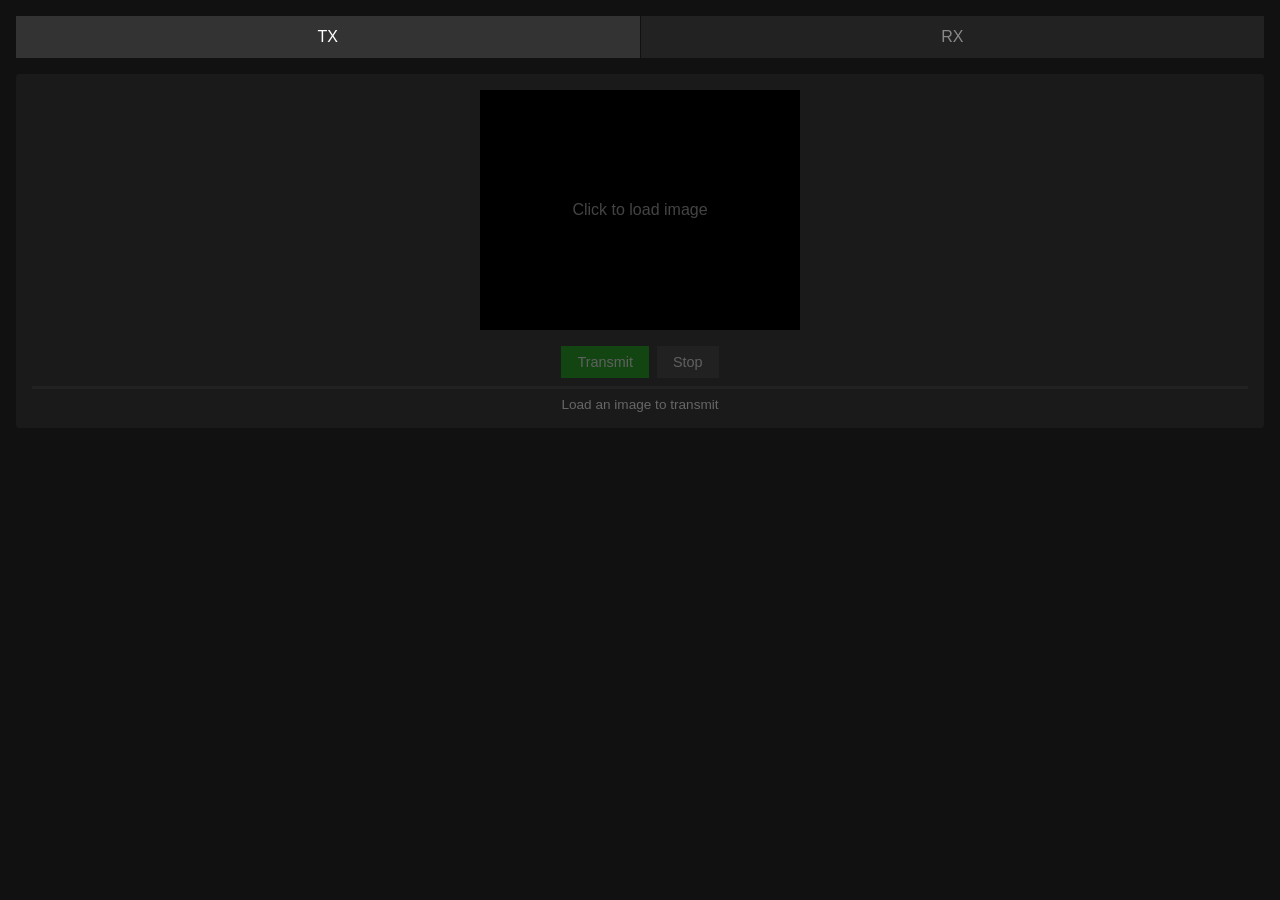
==== commit 97de510a: "Simplify UI with minimal dark theme and phase/skew controls - Replace complex UI with clean minimal " ====
--- a/index.html
+++ b/index.html
@@ -8,113 +8,111 @@
         * { box-sizing: border-box; margin: 0; padding: 0; }
         body {
             font-family: -apple-system, BlinkMacSystemFont, 'Segoe UI', Roboto, sans-serif;
-            background: linear-gradient(135deg, #1a1a2e 0%, #16213e 100%);
+            background: #111;
             min-height: 100vh;
             color: #fff;
-        }
-        .tabs { display: flex; background: rgba(0,0,0,0.3); }
-        .tab { flex: 1; padding: 1rem; text-align: center; cursor: pointer; border-bottom: 3px solid transparent; }
-        .tab:hover { background: rgba(255,255,255,0.05); }
-        .tab.active { border-color: #4ecdc4; background: rgba(78,205,196,0.1); }
-        .content { display: none; padding: 1rem; max-width: 800px; margin: 0 auto; }
+            padding: 1rem;
+        }
+        .tabs { display: flex; gap: 1px; margin-bottom: 1rem; }
+        .tab {
+            flex: 1; padding: 0.75rem; text-align: center; cursor: pointer;
+            background: #222; border: none; color: #888;
+        }
+        .tab.active { background: #333; color: #fff; }
+        .content { display: none; }
         .content.active { display: block; }
-        .panel { background: rgba(255,255,255,0.05); border: 1px solid rgba(255,255,255,0.1); border-radius: 12px; padding: 1.5rem; margin-bottom: 1rem; }
-        .panel h2 { font-size: 0.9rem; color: #8892b0; margin-bottom: 1rem; text-transform: uppercase; }
-        .image-box { width: 320px; height: 240px; background: #000; border: 2px solid rgba(255,255,255,0.2); border-radius: 8px; margin: 0 auto; display: flex; align-items: center; justify-content: center; overflow: hidden; cursor: pointer; position: relative; }
-        .image-box canvas { max-width: 100%; max-height: 100%; }
-        .placeholder { color: #8892b0; text-align: center; }
-        .controls { display: flex; gap: 0.5rem; flex-wrap: wrap; margin-top: 1rem; justify-content: center; }
-        button { background: #4ecdc4; color: #fff; border: none; padding: 0.75rem 1.5rem; border-radius: 8px; cursor: pointer; font-size: 1rem; }
-        button:hover { background: #3dbdb5; }
-        button:disabled { opacity: 0.5; cursor: not-allowed; }
-        button.secondary { background: rgba(255,255,255,0.1); }
-        button.recording { background: #e74c3c; animation: pulse 1s infinite; }
-        button.detecting { background: #f39c12; animation: pulse 1s infinite; }
-        @keyframes pulse { 0%,100% { opacity: 1; } 50% { opacity: 0.7; } }
-        .status { text-align: center; margin-top: 1rem; color: #8892b0; min-height: 1.5em; }
-        .status.active { color: #2ecc71; }
-        .status.waiting { color: #f39c12; }
-        .waveform { height: 60px; background: #000; border-radius: 8px; margin-top: 1rem; }
-        .waveform canvas { width: 100%; height: 100%; display: block; }
-        .progress { height: 4px; background: rgba(255,255,255,0.1); border-radius: 2px; margin-top: 0.5rem; overflow: hidden; }
-        .progress-fill { height: 100%; background: #4ecdc4; width: 0%; transition: width 0.1s; }
+        .section { background: #1a1a1a; padding: 1rem; margin-bottom: 1rem; border-radius: 4px; }
+        .image-box {
+            width: 320px; height: 240px; background: #000; margin: 0 auto 1rem;
+            display: flex; align-items: center; justify-content: center;
+            position: relative; cursor: pointer;
+        }
+        .image-box canvas { display: block; }
+        .placeholder { color: #444; }
+        .controls { display: flex; gap: 0.5rem; justify-content: center; flex-wrap: wrap; }
+        button {
+            background: #333; color: #fff; border: none;
+            padding: 0.5rem 1rem; cursor: pointer; font-size: 0.9rem;
+        }
+        button:hover { background: #444; }
+        button:disabled { opacity: 0.3; cursor: not-allowed; }
+        button.primary { background: #0a0; }
+        button.primary:hover { background: #0b0; }
+        button.recording { background: #a00; }
+        .status { text-align: center; color: #666; margin-top: 0.5rem; font-size: 0.85rem; }
+        .progress { height: 3px; background: #222; margin-top: 0.5rem; }
+        .progress-fill { height: 100%; background: #0a0; width: 0%; }
         input[type="file"] { display: none; }
-        .freq-display { font-family: monospace; font-size: 1.5rem; text-align: center; color: #4ecdc4; padding: 0.5rem; }
-        .freq-display.leader { color: #2ecc71; }
-        .freq-display.sync { color: #e74c3c; }
-        .freq-display.data { color: #f39c12; }
-        .signal-bar { height: 8px; background: rgba(255,255,255,0.1); border-radius: 4px; margin-top: 0.5rem; overflow: hidden; }
-        .signal-fill { height: 100%; background: linear-gradient(90deg, #e74c3c 0%, #f1c40f 50%, #2ecc71 100%); width: 0%; transition: width 0.1s; }
-        .hint { font-size: 0.8rem; color: #8892b0; text-align: center; margin-top: 0.5rem; }
-        .line-indicator { position: absolute; bottom: 5px; right: 5px; background: rgba(0,0,0,0.7); padding: 2px 8px; border-radius: 4px; font-size: 0.8rem; font-family: monospace; }
-        .mode-toggle { display: flex; gap: 0.5rem; justify-content: center; margin-bottom: 1rem; }
-        .mode-btn { padding: 0.5rem 1rem; font-size: 0.85rem; border-radius: 20px; }
-        .mode-btn.active { background: #4ecdc4; }
-        .mode-btn:not(.active) { background: rgba(255,255,255,0.1); }
-
+        .line-indicator {
+            position: absolute; bottom: 4px; right: 4px;
+            background: rgba(0,0,0,0.8); padding: 2px 6px;
+            font-size: 0.75rem; font-family: monospace;
+        }
+        .slider-row {
+            display: flex; align-items: center; gap: 0.5rem;
+            margin-top: 0.75rem; font-size: 0.85rem;
+        }
+        .slider-row label { width: 50px; color: #888; }
+        .slider-row input[type="range"] {
+            flex: 1; height: 4px; -webkit-appearance: none;
+            background: #333; border-radius: 2px; outline: none;
+        }
+        .slider-row input[type="range"]::-webkit-slider-thumb {
+            -webkit-appearance: none; width: 14px; height: 14px;
+            background: #fff; border-radius: 50%; cursor: pointer;
+        }
+        .slider-row .value { width: 50px; text-align: right; font-family: monospace; color: #0a0; }
     </style>
 </head>
 <body>
     <div class="tabs">
-        <div class="tab active" onclick="showTab('tx')">TX (Encode)</div>
-        <div class="tab" onclick="showTab('rx')">RX (Decode)</div>
+        <div class="tab active" onclick="showTab('tx')">TX</div>
+        <div class="tab" onclick="showTab('rx')">RX</div>
     </div>
 
     <div id="tx" class="content active">
-        <div class="panel">
-            <h2>Image</h2>
+        <div class="section">
             <div class="image-box" onclick="document.getElementById('file').click()">
                 <canvas id="tx-canvas" width="320" height="240" style="display:none;"></canvas>
-                <div class="placeholder" id="tx-placeholder">Click to upload</div>
+                <div class="placeholder" id="tx-placeholder">Click to load image</div>
             </div>
             <input type="file" id="file" accept="image/*">
             <div class="controls">
-                <button onclick="document.getElementById('file').click()" class="secondary">Upload</button>
+                <button id="tx-btn" onclick="transmit()" disabled class="primary">Transmit</button>
+                <button id="tx-stop" onclick="stopTx()" disabled>Stop</button>
             </div>
-        </div>
-        <div class="panel">
-            <h2>Transmit</h2>
-            <div class="controls">
-                <button id="tx-btn" onclick="transmit()" disabled>Transmit</button>
-                <button id="tx-stop" onclick="stopTx()" disabled class="secondary">Stop</button>
-            </div>
-            <div class="waveform"><canvas id="tx-wave"></canvas></div>
             <div class="progress"><div class="progress-fill" id="tx-progress"></div></div>
-            <div class="status" id="tx-status">Upload an image</div>
+            <div class="status" id="tx-status">Load an image to transmit</div>
         </div>
     </div>
 
     <div id="rx" class="content">
-        <div class="panel">
-            <h2>Audio Input</h2>
-            <div class="mode-toggle">
-                <button class="mode-btn active" id="mode-auto" onclick="setMode('auto')">Auto Detect</button>
-                <button class="mode-btn" id="mode-manual" onclick="setMode('manual')">Manual</button>
-            </div>
-            <div class="controls">
-                <button id="rx-btn" onclick="toggleRx()">Start Listening</button>
-                <button onclick="document.getElementById('audio-file').click()" class="secondary">Load Audio File</button>
-            </div>
-            <input type="file" id="audio-file" accept="audio/*,.wav,.mp3,.ogg,.m4a">
-            <div class="freq-display" id="freq-display">-- Hz</div>
-            <div class="signal-bar"><div class="signal-fill" id="signal-bar"></div></div>
-            <div class="waveform"><canvas id="rx-wave"></canvas></div>
-            <div class="progress"><div class="progress-fill" id="rx-progress"></div></div>
-            <div class="status" id="rx-status">Click "Start Listening" - will auto-detect Robot36 signal</div>
-            <div class="hint" id="rx-hint">Auto mode: Waits for 1900Hz leader tone, decodes lines in real-time</div>
-        </div>
-        <div class="panel">
-            <h2>Decoded Image</h2>
-            <div class="image-box" style="cursor:default;">
+        <div class="section">
+            <div class="image-box">
                 <canvas id="rx-canvas" width="320" height="240"></canvas>
-                <div class="placeholder" id="rx-placeholder">Image will appear here</div>
+                <div class="placeholder" id="rx-placeholder">Decoded image</div>
                 <div class="line-indicator" id="line-indicator" style="display:none;">0/240</div>
             </div>
             <div class="controls">
-                <button id="rx-save" onclick="saveImage()" disabled class="secondary">Save Image</button>
-                <button id="rx-clear" onclick="clearRx()" class="secondary">Clear</button>
+                <button id="rx-btn" onclick="toggleRx()" class="primary">Start</button>
+                <button onclick="document.getElementById('audio-file').click()">Load Audio</button>
+                <button id="rx-save" onclick="saveImage()" disabled>Save</button>
+                <button onclick="clearRx()">Clear</button>
             </div>
-
+            <input type="file" id="audio-file" accept="audio/*,.wav,.mp3,.ogg,.m4a">
+            <div class="progress"><div class="progress-fill" id="rx-progress"></div></div>
+            <div class="status" id="rx-status">Click Start to listen for signal</div>
+
+            <div class="slider-row">
+                <label>Phase</label>
+                <input type="range" id="phase-slider" min="-5000" max="5000" value="0" oninput="adjustDecode()">
+                <span class="value" id="phase-value">0</span>
+            </div>
+            <div class="slider-row">
+                <label>Skew</label>
+                <input type="range" id="skew-slider" min="-50" max="50" value="0" step="0.5" oninput="adjustDecode()">
+                <span class="value" id="skew-value">0</span>
+            </div>
         </div>
     </div>
 
@@ -150,6 +148,10 @@
 const LINE_DURATION = SYNC_DURATION + SYNC_PORCH_DURATION + Y_SCAN_DURATION +
                       SEPARATOR_DURATION + COLOR_PORCH_DURATION + COLOR_SCAN_DURATION;
 const TOTAL_DURATION = LINE_DURATION * HEIGHT + 0.7;
+
+// Store decoded data for phase/skew adjustment
+let decodedFreqs = null;
+let decodedImageStart = 0;
 
 // ============================================
 // Color Conversion
@@ -816,6 +818,111 @@
     return 0;
 }
 
+// Adjust decode with phase and skew
+function adjustDecode() {
+    const phase = parseInt(document.getElementById('phase-slider').value);
+    const skew = parseFloat(document.getElementById('skew-slider').value);
+
+    document.getElementById('phase-value').textContent = phase;
+    document.getElementById('skew-value').textContent = skew;
+
+    if (!decodedFreqs) return;
+
+    const freqs = decodedFreqs;
+    const baseLineSamples = Math.floor(LINE_DURATION * SAMPLE_RATE);
+    const syncSamples = Math.floor(SYNC_DURATION * SAMPLE_RATE);
+    const porchSamples = Math.floor(SYNC_PORCH_DURATION * SAMPLE_RATE);
+    const ySamples = Math.floor(Y_SCAN_DURATION * SAMPLE_RATE);
+    const sepSamples = Math.floor(SEPARATOR_DURATION * SAMPLE_RATE);
+    const colorPorchSamples = Math.floor(COLOR_PORCH_DURATION * SAMPLE_RATE);
+    const colorSamples = Math.floor(COLOR_SCAN_DURATION * SAMPLE_RATE);
+
+    // Re-init buffers
+    liveYImage = new Array(HEIGHT).fill(null).map(() => new Uint8Array(WIDTH).fill(128));
+    liveCrImage = new Array(HEIGHT).fill(null).map(() => new Uint8Array(WIDTH).fill(128));
+    liveCbImage = new Array(HEIGHT).fill(null).map(() => new Uint8Array(WIDTH).fill(128));
+
+    const lineHasCr = [];
+
+    for (let line = 0; line < HEIGHT; line++) {
+        const lineSamples = baseLineSamples + skew;
+        const lineStart = decodedImageStart + phase + Math.floor(line * lineSamples);
+
+        if (lineStart < 0 || lineStart + baseLineSamples > freqs.length) {
+            lineHasCr.push(line % 2 === 0);
+            continue;
+        }
+
+        // Extract Y
+        const yStart = lineStart + syncSamples + porchSamples;
+        const yEnd = yStart + ySamples;
+
+        for (let x = 0; x < WIDTH; x++) {
+            const idx = yStart + Math.floor(x / WIDTH * (yEnd - yStart));
+            if (idx >= 0 && idx < freqs.length) {
+                liveYImage[line][x] = freqToValue(freqs[idx]);
+            }
+        }
+
+        // Detect separator tone
+        const sepStart = yEnd;
+        let sepFreqSum = 0;
+        for (let s = 0; s < sepSamples && sepStart + s < freqs.length; s++) {
+            sepFreqSum += freqs[sepStart + s];
+        }
+        const avgSepFreq = sepFreqSum / sepSamples;
+        const isCrLine = avgSepFreq < 1900;
+        lineHasCr.push(isCrLine);
+
+        // Extract color
+        const colorStart = sepStart + sepSamples + colorPorchSamples;
+        const colorEnd = colorStart + colorSamples;
+        const colorImg = isCrLine ? liveCrImage : liveCbImage;
+
+        for (let x = 0; x < WIDTH; x++) {
+            const idx = colorStart + Math.floor(x / WIDTH * (colorEnd - colorStart));
+            if (idx >= 0 && idx < freqs.length) {
+                colorImg[line][x] = freqToValue(freqs[idx]);
+            }
+        }
+    }
+
+    // Interpolate missing channels
+    for (let line = 1; line < HEIGHT - 1; line++) {
+        if (lineHasCr[line]) {
+            let prev = -1, next = -1;
+            for (let j = line - 1; j >= 0; j--) if (!lineHasCr[j]) { prev = j; break; }
+            for (let j = line + 1; j < HEIGHT; j++) if (!lineHasCr[j]) { next = j; break; }
+            if (prev >= 0 && next >= 0) {
+                const t = (line - prev) / (next - prev);
+                for (let x = 0; x < WIDTH; x++) {
+                    liveCbImage[line][x] = Math.floor(liveCbImage[prev][x] * (1 - t) + liveCbImage[next][x] * t);
+                }
+            } else if (prev >= 0) {
+                liveCbImage[line] = liveCbImage[prev].slice();
+            } else if (next >= 0) {
+                liveCbImage[line] = liveCbImage[next].slice();
+            }
+        } else {
+            let prev = -1, next = -1;
+            for (let j = line - 1; j >= 0; j--) if (lineHasCr[j]) { prev = j; break; }
+            for (let j = line + 1; j < HEIGHT; j++) if (lineHasCr[j]) { next = j; break; }
+            if (prev >= 0 && next >= 0) {
+                const t = (line - prev) / (next - prev);
+                for (let x = 0; x < WIDTH; x++) {
+                    liveCrImage[line][x] = Math.floor(liveCrImage[prev][x] * (1 - t) + liveCrImage[next][x] * t);
+                }
+            } else if (prev >= 0) {
+                liveCrImage[line] = liveCrImage[prev].slice();
+            } else if (next >= 0) {
+                liveCrImage[line] = liveCrImage[next].slice();
+            }
+        }
+    }
+
+    renderFullImage();
+}
+
 function decodeSSTV(audio, onProgress, onLine) {
     console.log('Decoding', audio.length, 'samples...');
     onProgress?.('Starting decode...', 0);
@@ -836,8 +943,12 @@
     // FM demodulation
     const freqs = demodulateFFM(audio, onProgress);
 
+    // Store for phase/skew adjustment
+    decodedFreqs = freqs;
+
     onProgress?.('Finding signal start...', 10);
     const imageStart = detectSignalStart(freqs);
+    decodedImageStart = imageStart;
     console.log('Image starts at sample', imageStart);
 
     onProgress?.('Finding sync pulses...', 20);
@@ -890,7 +1001,6 @@
     }
 
     console.log('Decoded', linesDecoded, 'lines');
-    decodedLinesCount = linesDecoded;
 
     if (linesDecoded < 3) {
         return null;
@@ -956,20 +1066,6 @@
     document.querySelectorAll('.content').forEach(c => c.classList.remove('active'));
     document.querySelector(`.tab:nth-child(${id === 'tx' ? 1 : 2})`).classList.add('active');
     document.getElementById(id).classList.add('active');
-}
-
-function setMode(mode) {
-    rxMode = mode;
-    document.getElementById('mode-auto').classList.toggle('active', mode === 'auto');
-    document.getElementById('mode-manual').classList.toggle('active', mode === 'manual');
-
-    if (mode === 'auto') {
-        document.getElementById('rx-hint').textContent = 'Auto mode: Waits for 1900Hz leader tone, decodes lines in real-time';
-        document.getElementById('rx-status').textContent = 'Click "Start Listening" - will auto-detect Robot36 signal';
-    } else {
-        document.getElementById('rx-hint').textContent = 'Manual mode: Decodes in real-time, click Stop when done';
-        document.getElementById('rx-status').textContent = 'Click "Start Listening" to begin recording';
-    }
 }
 
 document.getElementById('file').onchange = e => {
@@ -1020,7 +1116,6 @@
         if (!txSource) return;
         const elapsed = audioCtx.currentTime - startTime;
         document.getElementById('tx-progress').style.width = Math.min(100, elapsed / duration * 100) + '%';
-        drawWaveform('tx-wave');
         if (elapsed < duration) animFrame = requestAnimationFrame(update);
     }
 
@@ -1106,7 +1201,7 @@
             const totalSamples = rxChunks.reduce((s, c) => s + c.length, 0);
             const recordedTime = totalSamples / SAMPLE_RATE;
             if (recordedTime > TOTAL_DURATION + 5) {
-                finishStreamDecode();
+                stopAndDecode();
             }
         };
 
@@ -1160,10 +1255,30 @@
 function stopAndDecode() {
     stopListening();
 
-    // If we have real-time decoded lines, use those
+    // If we have real-time decoded lines, prepare for adjustment
     if (streamLineNum > 0) {
         document.getElementById('rx-status').textContent = `Decoded ${streamLineNum}/${HEIGHT} lines`;
         document.getElementById('rx-save').disabled = false;
+
+        // Prepare adjustment data from recorded audio
+        if (rxChunks.length > 0) {
+            const totalLen = rxChunks.reduce((s, c) => s + c.length, 0);
+            const combined = new Float32Array(totalLen);
+            let offset = 0;
+            for (const chunk of rxChunks) {
+                combined.set(chunk, offset);
+                offset += chunk.length;
+            }
+
+            setTimeout(() => {
+                try {
+                    decodedFreqs = demodulateFFM(combined, null);
+                    decodedImageStart = detectSignalStart(decodedFreqs);
+                } catch (e) {
+                    console.error('Adjustment prep failed:', e);
+                }
+            }, 100);
+        }
         return;
     }
 
@@ -1197,35 +1312,9 @@
 function updateRxDisplay() {
     if (!isListening) return;
 
-    drawWaveform('rx-wave');
-
     if (analyser && audioCtx) {
         const freqData = new Uint8Array(analyser.frequencyBinCount);
         analyser.getByteFrequencyData(freqData);
-
-        let maxIdx = 0, maxVal = 0;
-        for (let i = 0; i < freqData.length; i++) {
-            if (freqData[i] > maxVal) {
-                maxVal = freqData[i];
-                maxIdx = i;
-            }
-        }
-        const freq = maxIdx * audioCtx.sampleRate / analyser.fftSize;
-
-        const freqDisplay = document.getElementById('freq-display');
-        freqDisplay.textContent = freq > 100 ? `${Math.round(freq)} Hz` : '-- Hz';
-        freqDisplay.classList.remove('leader', 'sync', 'data');
-
-        if (Math.abs(freq - LEADER_FREQ) < 150) {
-            freqDisplay.classList.add('leader');
-        } else if (freq > 1100 && freq < 1350) {
-            freqDisplay.classList.add('sync');
-        } else if (freq > 1400 && freq < 2400) {
-            freqDisplay.classList.add('data');
-        }
-
-        const avgLevel = freqData.reduce((a, b) => a + b, 0) / freqData.length;
-        document.getElementById('signal-bar').style.width = Math.min(100, avgLevel / 128 * 100) + '%';
 
         if (rxMode === 'auto' && !signalDetected) {
             const detection = detectLeaderTone(freqData, audioCtx.sampleRate, analyser.fftSize);
@@ -1251,20 +1340,20 @@
             }
         }
 
-        // If streaming decode is active, the status is already being updated
-        if (streamStarted && streamLineNum > 0 && streamLineNum < HEIGHT) {
-            // Status is updated by processStreamChunk
-        } else if (signalDetected || rxMode === 'manual') {
-            const totalSamples = rxChunks.reduce((s, c) => s + c.length, 0);
-            const secs = totalSamples / SAMPLE_RATE;
-
-            if (rxMode === 'auto' && !streamStarted) {
-                const remaining = Math.max(0, TOTAL_DURATION - secs);
-                document.getElementById('rx-status').textContent = `Recording: ${secs.toFixed(1)}s (${remaining.toFixed(1)}s remaining)`;
-                document.getElementById('rx-progress').style.width = Math.min(100, secs / TOTAL_DURATION * 100) + '%';
-            } else if (rxMode === 'manual') {
-                document.getElementById('rx-status').textContent = `Recording: ${secs.toFixed(1)}s`;
-                document.getElementById('rx-progress').style.width = Math.min(100, secs / 60 * 100) + '%';
+        // Update status if not being updated by streaming decode
+        if (!streamStarted || streamLineNum <= 0 || streamLineNum >= HEIGHT) {
+            if (signalDetected || rxMode === 'manual') {
+                const totalSamples = rxChunks.reduce((s, c) => s + c.length, 0);
+                const secs = totalSamples / SAMPLE_RATE;
+
+                if (rxMode === 'auto') {
+                    const remaining = Math.max(0, TOTAL_DURATION - secs);
+                    document.getElementById('rx-status').textContent = `Recording: ${secs.toFixed(1)}s (${remaining.toFixed(1)}s remaining)`;
+                    document.getElementById('rx-progress').style.width = Math.min(100, secs / TOTAL_DURATION * 100) + '%';
+                } else if (rxMode === 'manual') {
+                    document.getElementById('rx-status').textContent = `Recording: ${secs.toFixed(1)}s`;
+                    document.getElementById('rx-progress').style.width = Math.min(100, secs / 60 * 100) + '%';
+                }
             }
         }
     }
@@ -1364,6 +1453,8 @@
 function clearRx() {
     rxChunks = [];
     liveLineCount = 0;
+    decodedFreqs = null;
+    decodedImageStart = 0;
 
     // Reset streaming decoder state
     streamBuffer = new Float32Array(0);
@@ -1374,6 +1465,12 @@
     streamImageStartIdx = 0;
     streamLastProcessed = 0;
 
+    // Reset sliders
+    document.getElementById('phase-slider').value = 0;
+    document.getElementById('skew-slider').value = 0;
+    document.getElementById('phase-value').textContent = '0';
+    document.getElementById('skew-value').textContent = '0';
+
     const canvas = document.getElementById('rx-canvas');
     const ctx = canvas.getContext('2d');
     ctx.fillStyle = '#000';
@@ -1384,7 +1481,7 @@
     document.getElementById('line-indicator').style.display = 'none';
     document.getElementById('rx-save').disabled = true;
     document.getElementById('rx-progress').style.width = '0%';
-    document.getElementById('rx-status').textContent = 'Cleared';
+    document.getElementById('rx-status').textContent = 'Click Start to listen';
 }
 
 function saveImage() {
@@ -1395,29 +1492,6 @@
     link.click();
 }
 
-function drawWaveform(canvasId) {
-    if (!analyser) return;
-    const canvas = document.getElementById(canvasId);
-    const ctx = canvas.getContext('2d');
-    canvas.width = canvas.offsetWidth * 2;
-    canvas.height = canvas.offsetHeight * 2;
-
-    const data = new Uint8Array(analyser.frequencyBinCount);
-    analyser.getByteTimeDomainData(data);
-
-    ctx.fillStyle = '#000';
-    ctx.fillRect(0, 0, canvas.width, canvas.height);
-    ctx.strokeStyle = '#4ecdc4';
-    ctx.lineWidth = 2;
-    ctx.beginPath();
-
-    for (let i = 0; i < data.length; i++) {
-        const x = i / data.length * canvas.width;
-        const y = data[i] / 255 * canvas.height;
-        i === 0 ? ctx.moveTo(x, y) : ctx.lineTo(x, y);
-    }
-    ctx.stroke();
-}
 </script>
 </body>
 </html>
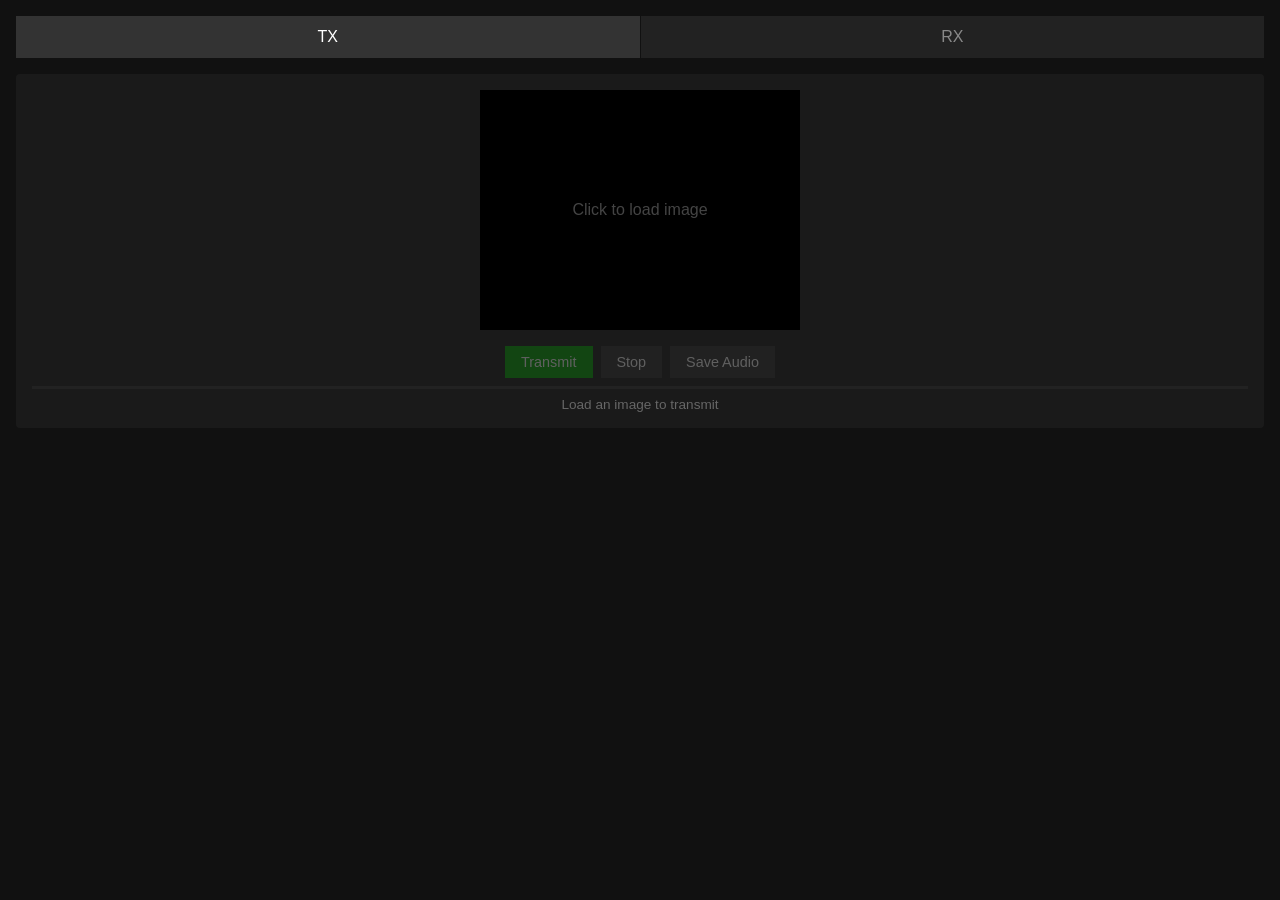
==== commit 6b2ca4db: "Add Save Audio button to TX section - Add Save Audio button next to Transmit/Stop buttons - Create s" ====
--- a/index.html
+++ b/index.html
@@ -80,6 +80,7 @@
             <div class="controls">
                 <button id="tx-btn" onclick="transmit()" disabled class="primary">Transmit</button>
                 <button id="tx-stop" onclick="stopTx()" disabled>Stop</button>
+                <button id="tx-save" onclick="saveAudio()" disabled>Save Audio</button>
             </div>
             <div class="progress"><div class="progress-fill" id="tx-progress"></div></div>
             <div class="status" id="tx-status">Load an image to transmit</div>
@@ -826,7 +827,20 @@
     document.getElementById('phase-value').textContent = phase;
     document.getElementById('skew-value').textContent = skew;
 
-    if (!decodedFreqs) return;
+    if (!decodedFreqs) {
+        console.log('adjustDecode: no decodedFreqs yet');
+        return;
+    }
+
+    // Ensure canvas context is ready
+    if (!liveCtx) {
+        liveCanvas = document.getElementById('rx-canvas');
+        liveCtx = liveCanvas.getContext('2d');
+    }
+
+    // Ensure canvas is visible
+    liveCanvas.style.display = 'block';
+    document.getElementById('rx-placeholder').style.display = 'none';
 
     const freqs = decodedFreqs;
     const baseLineSamples = Math.floor(LINE_DURATION * SAMPLE_RATE);
@@ -1056,6 +1070,7 @@
 let audioCtx, txSource, rxStream, rxChunks = [], isListening = false, analyser, animFrame;
 let rxProcessor, rxSource;
 let rxMode = 'auto';
+let encodedAudio = null;  // Store encoded SSTV audio for saving
 let signalDetected = false;
 let signalStartTime = null;
 let leaderDetectCount = 0;
@@ -1079,7 +1094,8 @@
         canvas.style.display = 'block';
         document.getElementById('tx-placeholder').style.display = 'none';
         document.getElementById('tx-btn').disabled = false;
-        document.getElementById('tx-status').textContent = 'Ready to transmit';
+        document.getElementById('tx-save').disabled = false;
+        document.getElementById('tx-status').textContent = 'Ready to transmit or save';
     };
     img.src = URL.createObjectURL(file);
 };
@@ -1252,12 +1268,12 @@
     document.getElementById('rx-status').classList.remove('active', 'waiting');
 }
 
-function stopAndDecode() {
+async function stopAndDecode() {
     stopListening();
 
     // If we have real-time decoded lines, prepare for adjustment
     if (streamLineNum > 0) {
-        document.getElementById('rx-status').textContent = `Decoded ${streamLineNum}/${HEIGHT} lines`;
+        document.getElementById('rx-status').textContent = `Decoded ${streamLineNum}/${HEIGHT} lines - preparing adjustments...`;
         document.getElementById('rx-save').disabled = false;
 
         // Prepare adjustment data from recorded audio
@@ -1270,14 +1286,17 @@
                 offset += chunk.length;
             }
 
-            setTimeout(() => {
-                try {
-                    decodedFreqs = demodulateFFM(combined, null);
-                    decodedImageStart = detectSignalStart(decodedFreqs);
-                } catch (e) {
-                    console.error('Adjustment prep failed:', e);
-                }
-            }, 100);
+            // Small delay to let UI update, then demodulate
+            await new Promise(r => setTimeout(r, 50));
+
+            try {
+                decodedFreqs = demodulateFFM(combined, null);
+                decodedImageStart = detectSignalStart(decodedFreqs);
+                document.getElementById('rx-status').textContent = `Decoded ${streamLineNum}/${HEIGHT} lines - ready for adjustment`;
+            } catch (e) {
+                console.error('Adjustment prep failed:', e);
+                document.getElementById('rx-status').textContent = `Decoded ${streamLineNum}/${HEIGHT} lines`;
+            }
         }
         return;
     }
@@ -1492,6 +1511,79 @@
     link.click();
 }
 
+async function saveAudio() {
+    document.getElementById('tx-status').textContent = 'Encoding audio...';
+    document.getElementById('tx-save').disabled = true;
+
+    await new Promise(r => setTimeout(r, 50));
+
+    const canvas = document.getElementById('tx-canvas');
+    const ctx = canvas.getContext('2d');
+    const imageData = ctx.getImageData(0, 0, WIDTH, HEIGHT);
+
+    const audio = encodeSSTV(imageData);
+
+    // Convert Float32Array to 16-bit PCM WAV
+    const wavBuffer = createWavFile(audio, SAMPLE_RATE);
+
+    const blob = new Blob([wavBuffer], { type: 'audio/wav' });
+    const link = document.createElement('a');
+    link.download = 'sstv_robot36_' + Date.now() + '.wav';
+    link.href = URL.createObjectURL(blob);
+    link.click();
+
+    document.getElementById('tx-save').disabled = false;
+    document.getElementById('tx-status').textContent = 'Audio saved!';
+}
+
+function createWavFile(samples, sampleRate) {
+    const numChannels = 1;
+    const bitsPerSample = 16;
+    const byteRate = sampleRate * numChannels * bitsPerSample / 8;
+    const blockAlign = numChannels * bitsPerSample / 8;
+    const dataSize = samples.length * blockAlign;
+    const fileSize = 44 + dataSize;
+
+    const buffer = new ArrayBuffer(fileSize);
+    const view = new DataView(buffer);
+
+    // RIFF header
+    writeString(view, 0, 'RIFF');
+    view.setUint32(4, fileSize - 8, true);
+    writeString(view, 8, 'WAVE');
+
+    // fmt chunk
+    writeString(view, 12, 'fmt ');
+    view.setUint32(16, 16, true);  // chunk size
+    view.setUint16(20, 1, true);   // PCM format
+    view.setUint16(22, numChannels, true);
+    view.setUint32(24, sampleRate, true);
+    view.setUint32(28, byteRate, true);
+    view.setUint16(32, blockAlign, true);
+    view.setUint16(34, bitsPerSample, true);
+
+    // data chunk
+    writeString(view, 36, 'data');
+    view.setUint32(40, dataSize, true);
+
+    // Write samples as 16-bit PCM
+    let offset = 44;
+    for (let i = 0; i < samples.length; i++) {
+        const sample = Math.max(-1, Math.min(1, samples[i]));
+        const int16 = sample < 0 ? sample * 0x8000 : sample * 0x7FFF;
+        view.setInt16(offset, int16, true);
+        offset += 2;
+    }
+
+    return buffer;
+}
+
+function writeString(view, offset, string) {
+    for (let i = 0; i < string.length; i++) {
+        view.setUint8(offset + i, string.charCodeAt(i));
+    }
+}
+
 </script>
 </body>
 </html>
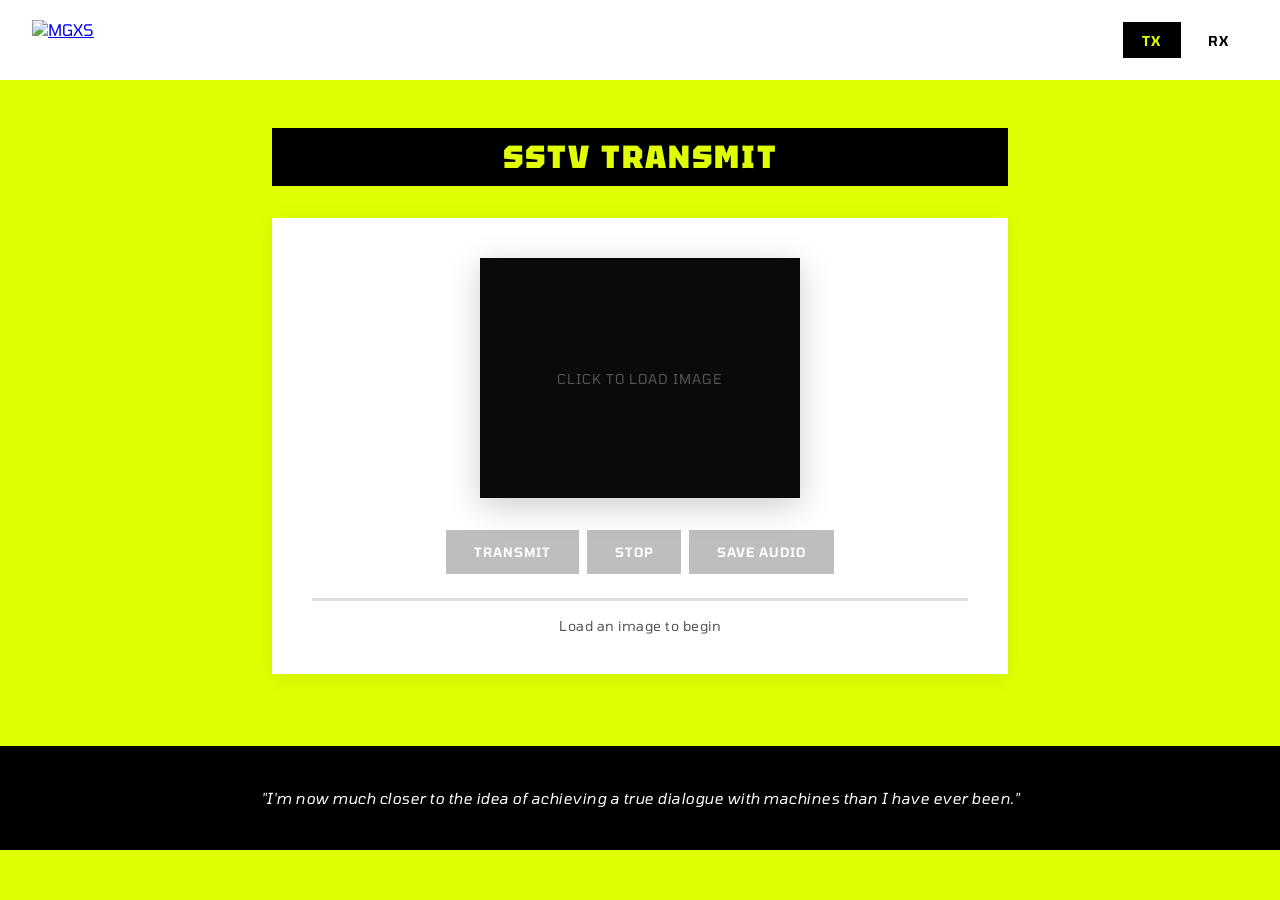
==== commit 569bd89a: "Combine TX and RX into single page with tab switching - Created unified index.html with both TX and " ====
--- a/index.html
+++ b/index.html
@@ -3,1587 +3,114 @@
 <head>
     <meta charset="UTF-8">
     <meta name="viewport" content="width=device-width, initial-scale=1.0">
-    <title>SSTV Robot36</title>
-    <style>
-        * { box-sizing: border-box; margin: 0; padding: 0; }
-        body {
-            font-family: -apple-system, BlinkMacSystemFont, 'Segoe UI', Roboto, sans-serif;
-            background: #111;
-            min-height: 100vh;
-            color: #fff;
-            padding: 1rem;
-        }
-        .tabs { display: flex; gap: 1px; margin-bottom: 1rem; }
-        .tab {
-            flex: 1; padding: 0.75rem; text-align: center; cursor: pointer;
-            background: #222; border: none; color: #888;
-        }
-        .tab.active { background: #333; color: #fff; }
-        .content { display: none; }
-        .content.active { display: block; }
-        .section { background: #1a1a1a; padding: 1rem; margin-bottom: 1rem; border-radius: 4px; }
-        .image-box {
-            width: 320px; height: 240px; background: #000; margin: 0 auto 1rem;
-            display: flex; align-items: center; justify-content: center;
-            position: relative; cursor: pointer;
-        }
-        .image-box canvas { display: block; }
-        .placeholder { color: #444; }
-        .controls { display: flex; gap: 0.5rem; justify-content: center; flex-wrap: wrap; }
-        button {
-            background: #333; color: #fff; border: none;
-            padding: 0.5rem 1rem; cursor: pointer; font-size: 0.9rem;
-        }
-        button:hover { background: #444; }
-        button:disabled { opacity: 0.3; cursor: not-allowed; }
-        button.primary { background: #0a0; }
-        button.primary:hover { background: #0b0; }
-        button.recording { background: #a00; }
-        .status { text-align: center; color: #666; margin-top: 0.5rem; font-size: 0.85rem; }
-        .progress { height: 3px; background: #222; margin-top: 0.5rem; }
-        .progress-fill { height: 100%; background: #0a0; width: 0%; }
-        input[type="file"] { display: none; }
-        .line-indicator {
-            position: absolute; bottom: 4px; right: 4px;
-            background: rgba(0,0,0,0.8); padding: 2px 6px;
-            font-size: 0.75rem; font-family: monospace;
-        }
-        .slider-row {
-            display: flex; align-items: center; gap: 0.5rem;
-            margin-top: 0.75rem; font-size: 0.85rem;
-        }
-        .slider-row label { width: 50px; color: #888; }
-        .slider-row input[type="range"] {
-            flex: 1; height: 4px; -webkit-appearance: none;
-            background: #333; border-radius: 2px; outline: none;
-        }
-        .slider-row input[type="range"]::-webkit-slider-thumb {
-            -webkit-appearance: none; width: 14px; height: 14px;
-            background: #fff; border-radius: 50%; cursor: pointer;
-        }
-        .slider-row .value { width: 50px; text-align: right; font-family: monospace; color: #0a0; }
-    </style>
+    <title>SSTV Robot36 | MGXS</title>
+    <link rel="stylesheet" href="style.css">
 </head>
 <body>
-    <div class="tabs">
-        <div class="tab active" onclick="showTab('tx')">TX</div>
-        <div class="tab" onclick="showTab('rx')">RX</div>
-    </div>
+    <header class="header">
+        <a href="https://mgxs.co" class="logo">
+            <img src="https://images.squarespace-cdn.com/content/v1/6571e36aba71cb56d944e911/a11fb335-c0f5-42cf-bc6c-acf2330c6c48/MGXS_LOGO_BK.png" alt="MGXS">
+        </a>
+        <nav class="nav">
+            <a href="#" id="nav-tx" class="active" onclick="showTab('tx'); return false;">TX</a>
+            <a href="#" id="nav-rx" onclick="showTab('rx'); return false;">RX</a>
+        </nav>
+    </header>
 
-    <div id="tx" class="content active">
-        <div class="section">
-            <div class="image-box" onclick="document.getElementById('file').click()">
-                <canvas id="tx-canvas" width="320" height="240" style="display:none;"></canvas>
-                <div class="placeholder" id="tx-placeholder">Click to load image</div>
-            </div>
-            <input type="file" id="file" accept="image/*">
-            <div class="controls">
-                <button id="tx-btn" onclick="transmit()" disabled class="primary">Transmit</button>
-                <button id="tx-stop" onclick="stopTx()" disabled>Stop</button>
-                <button id="tx-save" onclick="saveAudio()" disabled>Save Audio</button>
-            </div>
-            <div class="progress"><div class="progress-fill" id="tx-progress"></div></div>
-            <div class="status" id="tx-status">Load an image to transmit</div>
-        </div>
-    </div>
+    <main class="main">
+        <!-- TX Panel -->
+        <div id="panel-tx" class="panel">
+            <h1 class="title">SSTV TRANSMIT</h1>
 
-    <div id="rx" class="content">
-        <div class="section">
-            <div class="image-box">
-                <canvas id="rx-canvas" width="320" height="240"></canvas>
-                <div class="placeholder" id="rx-placeholder">Decoded image</div>
-                <div class="line-indicator" id="line-indicator" style="display:none;">0/240</div>
-            </div>
-            <div class="controls">
-                <button id="rx-btn" onclick="toggleRx()" class="primary">Start</button>
-                <button onclick="document.getElementById('audio-file').click()">Load Audio</button>
-                <button id="rx-save" onclick="saveImage()" disabled>Save</button>
-                <button onclick="clearRx()">Clear</button>
-            </div>
-            <input type="file" id="audio-file" accept="audio/*,.wav,.mp3,.ogg,.m4a">
-            <div class="progress"><div class="progress-fill" id="rx-progress"></div></div>
-            <div class="status" id="rx-status">Click Start to listen for signal</div>
+            <div class="section">
+                <div class="image-box clickable" onclick="document.getElementById('file-input').click()">
+                    <canvas id="tx-canvas" width="320" height="240" style="display:none;"></canvas>
+                    <div class="placeholder" id="tx-placeholder">Click to load image</div>
+                </div>
 
-            <div class="slider-row">
-                <label>Phase</label>
-                <input type="range" id="phase-slider" min="-5000" max="5000" value="0" oninput="adjustDecode()">
-                <span class="value" id="phase-value">0</span>
-            </div>
-            <div class="slider-row">
-                <label>Skew</label>
-                <input type="range" id="skew-slider" min="-50" max="50" value="0" step="0.5" oninput="adjustDecode()">
-                <span class="value" id="skew-value">0</span>
+                <input type="file" id="file-input" accept="image/*">
+
+                <div class="controls">
+                    <button id="btn-transmit" disabled>Transmit</button>
+                    <button id="btn-tx-stop" disabled>Stop</button>
+                    <button id="btn-tx-save" disabled>Save Audio</button>
+                </div>
+
+                <div class="progress">
+                    <div class="progress-fill" id="tx-progress"></div>
+                </div>
+
+                <div class="status" id="tx-status">Load an image to begin</div>
             </div>
         </div>
-    </div>
 
-<script>
-// ============================================
-// SSTV Robot36 - JavaScript Implementation
-// ============================================
+        <!-- RX Panel -->
+        <div id="panel-rx" class="panel" style="display:none;">
+            <h1 class="title">SSTV RECEIVE</h1>
 
-const SAMPLE_RATE = 44100;
-const WIDTH = 320;
-const HEIGHT = 240;
+            <div class="section">
+                <div class="image-box">
+                    <canvas id="rx-canvas" width="320" height="240"></canvas>
+                    <div class="placeholder" id="rx-placeholder">Decoded image</div>
+                    <div class="line-indicator" id="line-indicator" style="display:none;">0/240</div>
+                </div>
 
-// Frequencies (Hz)
-const FREQ_BLACK = 1500;
-const FREQ_WHITE = 2300;
-const FREQ_SYNC = 1200;
-const FREQ_VIS_1 = 1100;
-const FREQ_VIS_0 = 1300;
-const LEADER_FREQ = 1900;
-const VIS_CODE = 8;
+                <input type="file" id="audio-file" accept="audio/*,.wav,.mp3,.ogg,.m4a">
 
-// Timing (seconds)
-const LEADER_DURATION = 0.300;
-const BREAK_DURATION = 0.010;
-const VIS_BIT_DURATION = 0.030;
-const SYNC_DURATION = 0.009;
-const SYNC_PORCH_DURATION = 0.003;
-const Y_SCAN_DURATION = 0.088;
-const SEPARATOR_DURATION = 0.0045;
-const COLOR_PORCH_DURATION = 0.0015;
-const COLOR_SCAN_DURATION = 0.044;
+                <div class="controls">
+                    <button id="btn-start">Start</button>
+                    <button onclick="document.getElementById('audio-file').click()">Load Audio</button>
+                    <button id="btn-rx-save" disabled>Save Image</button>
+                    <button id="btn-clear">Clear</button>
+                </div>
 
-const LINE_DURATION = SYNC_DURATION + SYNC_PORCH_DURATION + Y_SCAN_DURATION +
-                      SEPARATOR_DURATION + COLOR_PORCH_DURATION + COLOR_SCAN_DURATION;
-const TOTAL_DURATION = LINE_DURATION * HEIGHT + 0.7;
+                <div class="progress">
+                    <div class="progress-fill" id="rx-progress"></div>
+                </div>
 
-// Store decoded data for phase/skew adjustment
-let decodedFreqs = null;
-let decodedImageStart = 0;
+                <div class="status" id="rx-status">Click Start to listen for signal</div>
 
-// ============================================
-// Color Conversion
-// ============================================
-function rgbToYCrCb(r, g, b) {
-    const y = 16 + 65.481 * r / 255 + 128.553 * g / 255 + 24.966 * b / 255;
-    const cr = 128 + 112.0 * r / 255 - 93.786 * g / 255 - 18.214 * b / 255;
-    const cb = 128 - 37.797 * r / 255 - 74.203 * g / 255 + 112.0 * b / 255;
-    return [
-        Math.max(0, Math.min(255, Math.round(y))),
-        Math.max(0, Math.min(255, Math.round(cr))),
-        Math.max(0, Math.min(255, Math.round(cb)))
-    ];
-}
+                <div class="slider-row">
+                    <label>Phase</label>
+                    <input type="range" id="phase-slider" min="-20000" max="20000" value="0">
+                    <span class="value" id="phase-value">0</span>
+                </div>
 
-function yCrCbToRgb(y, cr, cb) {
-    const r = 298.082 * (y - 16) / 256 + 408.583 * (cr - 128) / 256;
-    const g = 298.082 * (y - 16) / 256 - 208.120 * (cr - 128) / 256 - 100.291 * (cb - 128) / 256;
-    const b = 298.082 * (y - 16) / 256 + 516.411 * (cb - 128) / 256;
-    return [
-        Math.max(0, Math.min(255, Math.round(r))),
-        Math.max(0, Math.min(255, Math.round(g))),
-        Math.max(0, Math.min(255, Math.round(b)))
-    ];
-}
+                <div class="slider-row">
+                    <label>Skew</label>
+                    <input type="range" id="skew-slider" min="-50" max="50" value="0" step="0.5">
+                    <span class="value" id="skew-value">0</span>
+                </div>
+            </div>
+        </div>
+    </main>
 
-function valueToFreq(value) {
-    return FREQ_BLACK + (value / 255) * (FREQ_WHITE - FREQ_BLACK);
-}
+    <footer class="footer">
+        "I'm now much closer to the idea of achieving a true dialogue with machines than I have ever been."
+    </footer>
 
-function freqToValue(freq) {
-    const val = (freq - FREQ_BLACK) / (FREQ_WHITE - FREQ_BLACK) * 255;
-    return Math.max(0, Math.min(255, Math.round(val)));
-}
+    <script src="sstv.js"></script>
+    <script src="tx.js"></script>
+    <script src="rx.js"></script>
+    <script>
+        function showTab(tab) {
+            var txPanel = document.getElementById('panel-tx');
+            var rxPanel = document.getElementById('panel-rx');
+            var txNav = document.getElementById('nav-tx');
+            var rxNav = document.getElementById('nav-rx');
 
-// ============================================
-// ENCODER
-// ============================================
-function encodeSSTV(imageData) {
-    const samples = [];
-    let phase = 0;
-
-    function addTone(freq, duration) {
-        const numSamples = Math.floor(duration * SAMPLE_RATE);
-        for (let i = 0; i < numSamples; i++) {
-            samples.push(Math.sin(phase));
-            phase += 2 * Math.PI * freq / SAMPLE_RATE;
-        }
-    }
-
-    function addFM(values, duration) {
-        const numSamples = Math.floor(duration * SAMPLE_RATE);
-        for (let i = 0; i < numSamples; i++) {
-            const idx = Math.floor(i / numSamples * values.length);
-            const val = values[Math.min(idx, values.length - 1)];
-            const freq = valueToFreq(val);
-            samples.push(Math.sin(phase));
-            phase += 2 * Math.PI * freq / SAMPLE_RATE;
-        }
-    }
-
-    const ycrcb = [];
-    for (let row = 0; row < HEIGHT; row++) {
-        const yRow = [], crRow = [], cbRow = [];
-        for (let col = 0; col < WIDTH; col++) {
-            const idx = (row * WIDTH + col) * 4;
-            const [y, cr, cb] = rgbToYCrCb(
-                imageData.data[idx],
-                imageData.data[idx + 1],
-                imageData.data[idx + 2]
-            );
-            yRow.push(y);
-            crRow.push(cr);
-            cbRow.push(cb);
-        }
-        ycrcb.push({ y: yRow, cr: crRow, cb: cbRow });
-    }
-
-    addTone(LEADER_FREQ, LEADER_DURATION);
-    addTone(FREQ_SYNC, BREAK_DURATION);
-
-    addTone(FREQ_VIS_1, VIS_BIT_DURATION);
-    let parity = 0;
-    for (let i = 0; i < 7; i++) {
-        const bit = (VIS_CODE >> i) & 1;
-        parity ^= bit;
-        addTone(bit ? FREQ_VIS_1 : FREQ_VIS_0, VIS_BIT_DURATION);
-    }
-    addTone(parity ? FREQ_VIS_1 : FREQ_VIS_0, VIS_BIT_DURATION);
-    addTone(FREQ_VIS_0, VIS_BIT_DURATION);
-    addTone(FREQ_SYNC, BREAK_DURATION);
-
-    for (let line = 0; line < HEIGHT; line++) {
-        const isEven = line % 2 === 0;
-        addTone(FREQ_SYNC, SYNC_DURATION);
-        addTone(FREQ_BLACK, SYNC_PORCH_DURATION);
-        addFM(ycrcb[line].y, Y_SCAN_DURATION);
-        addTone(isEven ? FREQ_BLACK : FREQ_WHITE, SEPARATOR_DURATION);
-        addTone(FREQ_BLACK, COLOR_PORCH_DURATION);
-        addFM(isEven ? ycrcb[line].cr : ycrcb[line].cb, COLOR_SCAN_DURATION);
-    }
-
-    const audio = new Float32Array(samples.length);
-    for (let i = 0; i < samples.length; i++) {
-        audio[i] = samples[i] * 0.9;
-    }
-    return audio;
-}
-
-// ============================================
-// LIVE DECODER
-// ============================================
-
-let liveYImage, liveCrImage, liveCbImage;
-let liveLineCount = 0;
-let liveCanvas, liveCtx;
-
-// ============================================
-// REAL-TIME STREAMING DECODER
-// ============================================
-let streamBuffer = new Float32Array(0);  // Accumulated audio samples
-let streamPhase = 0;  // Phase for FM demodulation
-let streamLineNum = 0;  // Current line being decoded
-let streamStarted = false;  // Whether we've detected the signal start
-let streamLeaderCount = 0;  // Count of leader samples detected
-let streamImageStartIdx = 0;  // Index where image data starts
-let streamLastProcessed = 0;  // Last processed sample index
-
-const STREAM_LINE_SAMPLES = Math.floor(LINE_DURATION * SAMPLE_RATE);
-const STREAM_BUFFER_LINES = 3;  // Buffer a few lines for reliable demodulation
-const STREAM_MIN_BUFFER = STREAM_LINE_SAMPLES * STREAM_BUFFER_LINES;
-
-function initLiveBuffers() {
-    liveYImage = new Array(HEIGHT).fill(null).map(() => new Uint8Array(WIDTH).fill(128));
-    liveCrImage = new Array(HEIGHT).fill(null).map(() => new Uint8Array(WIDTH).fill(128));
-    liveCbImage = new Array(HEIGHT).fill(null).map(() => new Uint8Array(WIDTH).fill(128));
-    liveLineCount = 0;
-
-    liveCanvas = document.getElementById('rx-canvas');
-    liveCtx = liveCanvas.getContext('2d');
-    liveCtx.fillStyle = '#000';
-    liveCtx.fillRect(0, 0, WIDTH, HEIGHT);
-
-    liveCanvas.style.display = 'block';
-    document.getElementById('rx-placeholder').style.display = 'none';
-    document.getElementById('line-indicator').style.display = 'block';
-    updateLineIndicator(0);
-}
-
-function updateLineIndicator(line) {
-    document.getElementById('line-indicator').textContent = `${line}/${HEIGHT}`;
-}
-
-function renderLiveLine(lineNum) {
-    if (lineNum <= 0 || lineNum > HEIGHT) return;
-
-    const imgData = liveCtx.createImageData(WIDTH, 1);
-    const y = lineNum - 1;
-
-    for (let x = 0; x < WIDTH; x++) {
-        const [r, g, b] = yCrCbToRgb(liveYImage[y][x], liveCrImage[y][x], liveCbImage[y][x]);
-        const idx = x * 4;
-        imgData.data[idx] = r;
-        imgData.data[idx + 1] = g;
-        imgData.data[idx + 2] = b;
-        imgData.data[idx + 3] = 255;
-    }
-
-    liveCtx.putImageData(imgData, 0, y);
-    updateLineIndicator(lineNum);
-}
-
-function renderFullImage() {
-    const imgData = liveCtx.createImageData(WIDTH, HEIGHT);
-
-    for (let y = 0; y < HEIGHT; y++) {
-        for (let x = 0; x < WIDTH; x++) {
-            const [r, g, b] = yCrCbToRgb(liveYImage[y][x], liveCrImage[y][x], liveCbImage[y][x]);
-            const idx = (y * WIDTH + x) * 4;
-            imgData.data[idx] = r;
-            imgData.data[idx + 1] = g;
-            imgData.data[idx + 2] = b;
-            imgData.data[idx + 3] = 255;
-        }
-    }
-
-    liveCtx.putImageData(imgData, 0, 0);
-}
-
-// ============================================
-// REAL-TIME STREAMING FUNCTIONS
-// ============================================
-
-function initStreamDecoder() {
-    streamBuffer = new Float32Array(0);
-    streamPhase = 0;
-    streamLineNum = 0;
-    streamStarted = false;
-    streamLeaderCount = 0;
-    streamImageStartIdx = 0;
-    streamLastProcessed = 0;
-    initLiveBuffers();
-}
-
-function appendToStreamBuffer(chunk) {
-    const newBuffer = new Float32Array(streamBuffer.length + chunk.length);
-    newBuffer.set(streamBuffer);
-    newBuffer.set(chunk, streamBuffer.length);
-    streamBuffer = newBuffer;
-}
-
-// Fast real-time FM demodulation using zero-crossing detection
-function demodulateRealtime(signal, startIdx, endIdx) {
-    const freqs = new Float32Array(endIdx - startIdx);
-
-    let prevSample = signal[startIdx];
-    let lastZeroCross = startIdx;
-    let currentFreq = 1900;
-
-    for (let i = startIdx + 1; i < endIdx; i++) {
-        const sample = signal[i];
-
-        // Zero crossing detection (positive going)
-        if (prevSample <= 0 && sample > 0) {
-            const period = i - lastZeroCross;
-            if (period > 0) {
-                currentFreq = SAMPLE_RATE / period;
-                currentFreq = Math.max(1000, Math.min(2500, currentFreq));
-            }
-            lastZeroCross = i;
-        }
-
-        freqs[i - startIdx] = currentFreq;
-        prevSample = sample;
-    }
-
-    // Simple smoothing
-    const smoothed = new Float32Array(freqs.length);
-    const windowSize = 15;
-    for (let i = 0; i < freqs.length; i++) {
-        let sum = 0;
-        let count = 0;
-        for (let j = Math.max(0, i - windowSize); j <= Math.min(freqs.length - 1, i + windowSize); j++) {
-            sum += freqs[j];
-            count++;
-        }
-        smoothed[i] = sum / count;
-    }
-
-    return smoothed;
-}
-
-// Unified line decoder - extracts Y and color from frequency data
-// Returns: { y: Uint8Array, color: Uint8Array, isCrLine: boolean }
-function decodeSingleLine(freqs, lineOffset) {
-    const syncSamples = Math.floor(SYNC_DURATION * SAMPLE_RATE);
-    const porchSamples = Math.floor(SYNC_PORCH_DURATION * SAMPLE_RATE);
-    const ySamples = Math.floor(Y_SCAN_DURATION * SAMPLE_RATE);
-    const sepSamples = Math.floor(SEPARATOR_DURATION * SAMPLE_RATE);
-    const colorPorchSamples = Math.floor(COLOR_PORCH_DURATION * SAMPLE_RATE);
-    const colorSamples = Math.floor(COLOR_SCAN_DURATION * SAMPLE_RATE);
-
-    const yData = new Uint8Array(WIDTH);
-    const colorData = new Uint8Array(WIDTH);
-
-    // Extract Y (luminance) data
-    const yStart = lineOffset + syncSamples + porchSamples;
-    const yEnd = yStart + ySamples;
-
-    for (let x = 0; x < WIDTH; x++) {
-        const idx = yStart + Math.floor(x / WIDTH * (yEnd - yStart));
-        if (idx >= 0 && idx < freqs.length) {
-            yData[x] = freqToValue(freqs[idx]);
-        } else {
-            yData[x] = 128;
-        }
-    }
-
-    // Detect separator tone to determine Cr or Cb line
-    // Robot36: Even lines have BLACK separator (1500Hz) = Cr
-    //          Odd lines have WHITE separator (2300Hz) = Cb
-    const sepStart = yEnd;
-    let sepFreqSum = 0;
-    let sepCount = 0;
-    for (let s = 0; s < sepSamples; s++) {
-        const idx = sepStart + s;
-        if (idx >= 0 && idx < freqs.length) {
-            sepFreqSum += freqs[idx];
-            sepCount++;
-        }
-    }
-    const avgSepFreq = sepCount > 0 ? sepFreqSum / sepCount : 1900;
-
-    // Black separator (~1500Hz) = Cr line, White separator (~2300Hz) = Cb line
-    const isCrLine = avgSepFreq < 1900;
-
-    // Extract color (Cr or Cb) data
-    const colorStart = sepStart + sepSamples + colorPorchSamples;
-    const colorEnd = colorStart + colorSamples;
-
-    for (let x = 0; x < WIDTH; x++) {
-        const idx = colorStart + Math.floor(x / WIDTH * (colorEnd - colorStart));
-        if (idx >= 0 && idx < freqs.length) {
-            colorData[x] = freqToValue(freqs[idx]);
-        } else {
-            colorData[x] = 128;
-        }
-    }
-
-    return { y: yData, color: colorData, isCrLine: isCrLine };
-}
-
-// Apply decoded line data to image buffers
-function applyLineToBuffers(lineNum, lineData) {
-    // Store Y data
-    liveYImage[lineNum] = lineData.y;
-
-    // Store color data to appropriate buffer
-    if (lineData.isCrLine) {
-        liveCrImage[lineNum] = lineData.color;
-        // Copy Cb from previous line if available
-        if (lineNum > 0) {
-            liveCbImage[lineNum] = liveCbImage[lineNum - 1].slice();
-        }
-    } else {
-        liveCbImage[lineNum] = lineData.color;
-        // Copy Cr from previous line if available
-        if (lineNum > 0) {
-            liveCrImage[lineNum] = liveCrImage[lineNum - 1].slice();
-        }
-    }
-}
-
-// Process incoming audio chunk in real-time
-function processStreamChunk(chunk) {
-    appendToStreamBuffer(chunk);
-
-    if (streamBuffer.length < STREAM_MIN_BUFFER) {
-        return;
-    }
-
-    // Find signal start if not started
-    if (!streamStarted) {
-        const checkSamples = Math.min(chunk.length, 1000);
-        let leaderCount = 0;
-        let prevSample = chunk[0];
-        let lastZero = 0;
-
-        for (let i = 1; i < checkSamples; i++) {
-            if (prevSample <= 0 && chunk[i] > 0) {
-                const period = i - lastZero;
-                const freq = SAMPLE_RATE / period;
-                if (Math.abs(freq - LEADER_FREQ) < 200) {
-                    leaderCount++;
-                }
-                lastZero = i;
-            }
-            prevSample = chunk[i];
-        }
-
-        if (leaderCount > 5) {
-            streamLeaderCount++;
-            if (streamLeaderCount >= 3) {
-                streamStarted = true;
-                const headerDuration = LEADER_DURATION + BREAK_DURATION + 10 * VIS_BIT_DURATION + BREAK_DURATION;
-                streamImageStartIdx = streamBuffer.length + Math.floor(headerDuration * SAMPLE_RATE);
-                streamLastProcessed = streamImageStartIdx;
-                document.getElementById('rx-status').textContent = 'Signal detected! Decoding in real-time...';
-            }
-        } else {
-            streamLeaderCount = Math.max(0, streamLeaderCount - 1);
-        }
-        return;
-    }
-
-    // Process complete lines
-    while (streamLineNum < HEIGHT) {
-        const lineStart = streamImageStartIdx + streamLineNum * STREAM_LINE_SAMPLES;
-        const lineEnd = lineStart + STREAM_LINE_SAMPLES;
-
-        if (lineEnd + 500 > streamBuffer.length) {
-            break;
-        }
-
-        // Demodulate and decode this line
-        const freqs = demodulateRealtime(streamBuffer, lineStart, lineEnd + 500);
-        const lineData = decodeSingleLine(freqs, 0);
-
-        // Apply to buffers
-        applyLineToBuffers(streamLineNum, lineData);
-
-        streamLineNum++;
-        liveLineCount = streamLineNum;
-
-        // Render immediately
-        renderLiveLine(streamLineNum);
-        updateLineIndicator(streamLineNum);
-
-        document.getElementById('rx-progress').style.width = (streamLineNum / HEIGHT * 100) + '%';
-        document.getElementById('rx-status').textContent = `Decoding line ${streamLineNum}/${HEIGHT}...`;
-    }
-
-    // Trim buffer to save memory
-    if (streamLineNum > 2) {
-        const keepFrom = streamImageStartIdx + (streamLineNum - 2) * STREAM_LINE_SAMPLES;
-        if (keepFrom > 0 && keepFrom < streamBuffer.length) {
-            const newBuffer = new Float32Array(streamBuffer.length - keepFrom);
-            newBuffer.set(streamBuffer.subarray(keepFrom));
-            streamBuffer = newBuffer;
-            streamImageStartIdx -= keepFrom;
-        }
-    }
-
-    // Check if complete
-    if (streamLineNum >= HEIGHT) {
-        document.getElementById('rx-status').textContent = `Complete! Decoded ${streamLineNum} lines`;
-        document.getElementById('rx-save').disabled = false;
-
-        setTimeout(() => {
-            if (isListening) {
-                stopListening();
-            }
-        }, 500);
-    }
-}
-
-// ============================================
-// DECODER CORE
-// ============================================
-
-function simpleBandpass(signal, lowFreq, highFreq) {
-    const n = 101;
-    const h = new Float32Array(n);
-    const fc1 = lowFreq / SAMPLE_RATE;
-    const fc2 = highFreq / SAMPLE_RATE;
-
-    for (let i = 0; i < n; i++) {
-        const x = i - (n - 1) / 2;
-        if (x === 0) {
-            h[i] = 2 * (fc2 - fc1);
-        } else {
-            h[i] = (Math.sin(2 * Math.PI * fc2 * x) - Math.sin(2 * Math.PI * fc1 * x)) / (Math.PI * x);
-        }
-        h[i] *= 0.54 - 0.46 * Math.cos(2 * Math.PI * i / (n - 1));
-    }
-
-    const filtered = new Float32Array(signal.length);
-    const halfN = Math.floor(n / 2);
-    for (let i = 0; i < signal.length; i++) {
-        let sum = 0;
-        for (let j = 0; j < n; j++) {
-            const idx = i - halfN + j;
-            if (idx >= 0 && idx < signal.length) {
-                sum += signal[idx] * h[j];
+            if (tab === 'tx') {
+                txPanel.style.display = 'block';
+                rxPanel.style.display = 'none';
+                txNav.classList.add('active');
+                rxNav.classList.remove('active');
+            } else {
+                txPanel.style.display = 'none';
+                rxPanel.style.display = 'block';
+                txNav.classList.remove('active');
+                rxNav.classList.add('active');
             }
         }
-        filtered[i] = sum;
-    }
-    return filtered;
-}
-
-function lowpassFilter(signal, cutoff) {
-    const n = 51;
-    const h = new Float32Array(n);
-    const fc = cutoff / SAMPLE_RATE;
-
-    for (let i = 0; i < n; i++) {
-        const x = i - (n - 1) / 2;
-        if (x === 0) {
-            h[i] = 2 * fc;
-        } else {
-            h[i] = Math.sin(2 * Math.PI * fc * x) / (Math.PI * x);
-        }
-        h[i] *= 0.54 - 0.46 * Math.cos(2 * Math.PI * i / (n - 1));
-    }
-
-    const filtered = new Float32Array(signal.length);
-    const halfN = Math.floor(n / 2);
-    for (let i = 0; i < signal.length; i++) {
-        let sum = 0;
-        for (let j = 0; j < n; j++) {
-            const idx = i - halfN + j;
-            if (idx >= 0 && idx < signal.length) {
-                sum += signal[idx] * h[j];
-            }
-        }
-        filtered[i] = sum;
-    }
-    return filtered;
-}
-
-function hilbert(signal) {
-    const n = signal.length;
-    let fftSize = 1;
-    while (fftSize < n) fftSize *= 2;
-
-    const real = new Float32Array(fftSize);
-    const imag = new Float32Array(fftSize);
-    for (let i = 0; i < n; i++) real[i] = signal[i];
-
-    fft(real, imag);
-
-    for (let i = 1; i < fftSize / 2; i++) {
-        real[i] *= 2;
-        imag[i] *= 2;
-    }
-    for (let i = fftSize / 2 + 1; i < fftSize; i++) {
-        real[i] = 0;
-        imag[i] = 0;
-    }
-
-    ifft(real, imag);
-
-    return {
-        real: real.slice(0, n),
-        imag: imag.slice(0, n)
-    };
-}
-
-function fft(real, imag) {
-    const n = real.length;
-    if (n <= 1) return;
-
-    let j = 0;
-    for (let i = 0; i < n - 1; i++) {
-        if (i < j) {
-            [real[i], real[j]] = [real[j], real[i]];
-            [imag[i], imag[j]] = [imag[j], imag[i]];
-        }
-        let k = n / 2;
-        while (k <= j) { j -= k; k /= 2; }
-        j += k;
-    }
-
-    for (let len = 2; len <= n; len *= 2) {
-        const halfLen = len / 2;
-        const angle = -2 * Math.PI / len;
-        for (let i = 0; i < n; i += len) {
-            for (let k = 0; k < halfLen; k++) {
-                const cos = Math.cos(angle * k);
-                const sin = Math.sin(angle * k);
-                const tr = real[i + k + halfLen] * cos - imag[i + k + halfLen] * sin;
-                const ti = real[i + k + halfLen] * sin + imag[i + k + halfLen] * cos;
-                real[i + k + halfLen] = real[i + k] - tr;
-                imag[i + k + halfLen] = imag[i + k] - ti;
-                real[i + k] += tr;
-                imag[i + k] += ti;
-            }
-        }
-    }
-}
-
-function ifft(real, imag) {
-    const n = real.length;
-    for (let i = 0; i < n; i++) imag[i] = -imag[i];
-    fft(real, imag);
-    for (let i = 0; i < n; i++) {
-        real[i] /= n;
-        imag[i] = -imag[i] / n;
-    }
-}
-
-function demodulateFFM(signal, onProgress) {
-    onProgress?.('Filtering signal...');
-    const filtered = simpleBandpass(signal, 900, 2500);
-
-    onProgress?.('Computing FM demodulation...');
-    const analytic = hilbert(filtered);
-
-    onProgress?.('Extracting frequencies...');
-    const freqs = new Float32Array(signal.length);
-    let prevPhase = 0;
-
-    for (let i = 0; i < signal.length; i++) {
-        const phase = Math.atan2(analytic.imag[i], analytic.real[i]);
-        let phaseDiff = phase - prevPhase;
-
-        while (phaseDiff > Math.PI) phaseDiff -= 2 * Math.PI;
-        while (phaseDiff < -Math.PI) phaseDiff += 2 * Math.PI;
-
-        freqs[i] = Math.abs(phaseDiff * SAMPLE_RATE / (2 * Math.PI));
-        prevPhase = phase;
-    }
-
-    onProgress?.('Smoothing...');
-    const smoothed = lowpassFilter(freqs, 1200);
-
-    for (let i = 0; i < smoothed.length; i++) {
-        smoothed[i] = Math.max(1000, Math.min(2500, smoothed[i]));
-    }
-
-    return smoothed;
-}
-
-function findSyncPulses(freqs) {
-    const pulses = [];
-    const minSamples = Math.floor(0.005 * SAMPLE_RATE);
-    const maxSamples = Math.floor(0.020 * SAMPLE_RATE);
-
-    let inSync = false;
-    let syncStart = 0;
-
-    for (let i = 0; i < freqs.length; i++) {
-        const isSync = freqs[i] < 1400 && freqs[i] > 1050;
-
-        if (isSync && !inSync) {
-            inSync = true;
-            syncStart = i;
-        } else if (!isSync && inSync) {
-            inSync = false;
-            const duration = i - syncStart;
-            if (duration >= minSamples && duration <= maxSamples) {
-                pulses.push(syncStart);
-            }
-        }
-    }
-    return pulses;
-}
-
-function findRegularSyncs(pulses) {
-    if (pulses.length < 3) return pulses;
-
-    const expectedInterval = Math.floor(LINE_DURATION * SAMPLE_RATE);
-
-    const filtered = [pulses[0]];
-    for (let i = 1; i < pulses.length; i++) {
-        const dist = pulses[i] - filtered[filtered.length - 1];
-        const ratio = dist / expectedInterval;
-        if (ratio > 0.7 && ratio < 1.3) {
-            filtered.push(pulses[i]);
-        } else if (ratio > 1.7 && ratio < 2.3) {
-            filtered.push(pulses[i]);
-        }
-    }
-    return filtered;
-}
-
-function detectSignalStart(freqs) {
-    const windowSamples = Math.floor(0.02 * SAMPLE_RATE);
-
-    for (let i = 0; i < freqs.length - windowSamples; i += Math.floor(windowSamples / 4)) {
-        let leaderCount = 0;
-        let sstvCount = 0;
-
-        for (let j = 0; j < windowSamples; j++) {
-            if (Math.abs(freqs[i + j] - LEADER_FREQ) < 200) leaderCount++;
-            if (freqs[i + j] > 1100 && freqs[i + j] < 2400) sstvCount++;
-        }
-
-        if (leaderCount / windowSamples > 0.5) {
-            for (let k = i + windowSamples; k < freqs.length; k++) {
-                if (freqs[k] < 1400) {
-                    const headerDuration = BREAK_DURATION + 10 * VIS_BIT_DURATION + BREAK_DURATION;
-                    return Math.min(k + Math.floor(headerDuration * SAMPLE_RATE), freqs.length - 1);
-                }
-            }
-        }
-
-        if (freqs[i] < 1300 && freqs[i] > 1100 && sstvCount / windowSamples > 0.7) {
-            return Math.max(0, i - Math.floor(0.01 * SAMPLE_RATE));
-        }
-    }
-
-    return 0;
-}
-
-// Adjust decode with phase and skew
-function adjustDecode() {
-    const phase = parseInt(document.getElementById('phase-slider').value);
-    const skew = parseFloat(document.getElementById('skew-slider').value);
-
-    document.getElementById('phase-value').textContent = phase;
-    document.getElementById('skew-value').textContent = skew;
-
-    if (!decodedFreqs) {
-        console.log('adjustDecode: no decodedFreqs yet');
-        return;
-    }
-
-    // Ensure canvas context is ready
-    if (!liveCtx) {
-        liveCanvas = document.getElementById('rx-canvas');
-        liveCtx = liveCanvas.getContext('2d');
-    }
-
-    // Ensure canvas is visible
-    liveCanvas.style.display = 'block';
-    document.getElementById('rx-placeholder').style.display = 'none';
-
-    const freqs = decodedFreqs;
-    const baseLineSamples = Math.floor(LINE_DURATION * SAMPLE_RATE);
-    const syncSamples = Math.floor(SYNC_DURATION * SAMPLE_RATE);
-    const porchSamples = Math.floor(SYNC_PORCH_DURATION * SAMPLE_RATE);
-    const ySamples = Math.floor(Y_SCAN_DURATION * SAMPLE_RATE);
-    const sepSamples = Math.floor(SEPARATOR_DURATION * SAMPLE_RATE);
-    const colorPorchSamples = Math.floor(COLOR_PORCH_DURATION * SAMPLE_RATE);
-    const colorSamples = Math.floor(COLOR_SCAN_DURATION * SAMPLE_RATE);
-
-    // Re-init buffers
-    liveYImage = new Array(HEIGHT).fill(null).map(() => new Uint8Array(WIDTH).fill(128));
-    liveCrImage = new Array(HEIGHT).fill(null).map(() => new Uint8Array(WIDTH).fill(128));
-    liveCbImage = new Array(HEIGHT).fill(null).map(() => new Uint8Array(WIDTH).fill(128));
-
-    const lineHasCr = [];
-
-    for (let line = 0; line < HEIGHT; line++) {
-        const lineSamples = baseLineSamples + skew;
-        const lineStart = decodedImageStart + phase + Math.floor(line * lineSamples);
-
-        if (lineStart < 0 || lineStart + baseLineSamples > freqs.length) {
-            lineHasCr.push(line % 2 === 0);
-            continue;
-        }
-
-        // Extract Y
-        const yStart = lineStart + syncSamples + porchSamples;
-        const yEnd = yStart + ySamples;
-
-        for (let x = 0; x < WIDTH; x++) {
-            const idx = yStart + Math.floor(x / WIDTH * (yEnd - yStart));
-            if (idx >= 0 && idx < freqs.length) {
-                liveYImage[line][x] = freqToValue(freqs[idx]);
-            }
-        }
-
-        // Detect separator tone
-        const sepStart = yEnd;
-        let sepFreqSum = 0;
-        for (let s = 0; s < sepSamples && sepStart + s < freqs.length; s++) {
-            sepFreqSum += freqs[sepStart + s];
-        }
-        const avgSepFreq = sepFreqSum / sepSamples;
-        const isCrLine = avgSepFreq < 1900;
-        lineHasCr.push(isCrLine);
-
-        // Extract color
-        const colorStart = sepStart + sepSamples + colorPorchSamples;
-        const colorEnd = colorStart + colorSamples;
-        const colorImg = isCrLine ? liveCrImage : liveCbImage;
-
-        for (let x = 0; x < WIDTH; x++) {
-            const idx = colorStart + Math.floor(x / WIDTH * (colorEnd - colorStart));
-            if (idx >= 0 && idx < freqs.length) {
-                colorImg[line][x] = freqToValue(freqs[idx]);
-            }
-        }
-    }
-
-    // Interpolate missing channels
-    for (let line = 1; line < HEIGHT - 1; line++) {
-        if (lineHasCr[line]) {
-            let prev = -1, next = -1;
-            for (let j = line - 1; j >= 0; j--) if (!lineHasCr[j]) { prev = j; break; }
-            for (let j = line + 1; j < HEIGHT; j++) if (!lineHasCr[j]) { next = j; break; }
-            if (prev >= 0 && next >= 0) {
-                const t = (line - prev) / (next - prev);
-                for (let x = 0; x < WIDTH; x++) {
-                    liveCbImage[line][x] = Math.floor(liveCbImage[prev][x] * (1 - t) + liveCbImage[next][x] * t);
-                }
-            } else if (prev >= 0) {
-                liveCbImage[line] = liveCbImage[prev].slice();
-            } else if (next >= 0) {
-                liveCbImage[line] = liveCbImage[next].slice();
-            }
-        } else {
-            let prev = -1, next = -1;
-            for (let j = line - 1; j >= 0; j--) if (lineHasCr[j]) { prev = j; break; }
-            for (let j = line + 1; j < HEIGHT; j++) if (lineHasCr[j]) { next = j; break; }
-            if (prev >= 0 && next >= 0) {
-                const t = (line - prev) / (next - prev);
-                for (let x = 0; x < WIDTH; x++) {
-                    liveCrImage[line][x] = Math.floor(liveCrImage[prev][x] * (1 - t) + liveCrImage[next][x] * t);
-                }
-            } else if (prev >= 0) {
-                liveCrImage[line] = liveCrImage[prev].slice();
-            } else if (next >= 0) {
-                liveCrImage[line] = liveCrImage[next].slice();
-            }
-        }
-    }
-
-    renderFullImage();
-}
-
-function decodeSSTV(audio, onProgress, onLine) {
-    console.log('Decoding', audio.length, 'samples...');
-    onProgress?.('Starting decode...', 0);
-
-    // Normalize audio
-    let maxAmp = 0;
-    for (let i = 0; i < audio.length; i++) {
-        maxAmp = Math.max(maxAmp, Math.abs(audio[i]));
-    }
-    if (maxAmp > 0) {
-        const normalized = new Float32Array(audio.length);
-        for (let i = 0; i < audio.length; i++) {
-            normalized[i] = audio[i] / maxAmp;
-        }
-        audio = normalized;
-    }
-
-    // FM demodulation
-    const freqs = demodulateFFM(audio, onProgress);
-
-    // Store for phase/skew adjustment
-    decodedFreqs = freqs;
-
-    onProgress?.('Finding signal start...', 10);
-    const imageStart = detectSignalStart(freqs);
-    decodedImageStart = imageStart;
-    console.log('Image starts at sample', imageStart);
-
-    onProgress?.('Finding sync pulses...', 20);
-    let syncPulses = findSyncPulses(freqs.slice(imageStart));
-    syncPulses = syncPulses.map(s => s + imageStart);
-    console.log('Found', syncPulses.length, 'potential sync pulses');
-
-    syncPulses = findRegularSyncs(syncPulses);
-    console.log('Filtered to', syncPulses.length, 'line syncs');
-
-    if (syncPulses.length < 3) {
-        console.log('Few syncs found, using regular interval fallback');
-        const lineSamples = Math.floor(LINE_DURATION * SAMPLE_RATE);
-        syncPulses = [];
-        for (let i = imageStart; i < freqs.length - lineSamples; i += lineSamples) {
-            syncPulses.push(i);
-            if (syncPulses.length >= HEIGHT) break;
-        }
-    }
-
-    initLiveBuffers();
-
-    const lineSamples = Math.floor(LINE_DURATION * SAMPLE_RATE);
-    let linesDecoded = 0;
-
-    // Track which lines have Cr vs Cb for proper interpolation
-    const lineHasCr = new Array(HEIGHT).fill(false);
-
-    onProgress?.('Decoding lines...', 30);
-
-    for (let i = 0; i < syncPulses.length && linesDecoded < HEIGHT; i++) {
-        const syncPos = syncPulses[i];
-        if (syncPos + lineSamples > freqs.length) break;
-
-        // Use unified line decoder with separator tone detection
-        const lineData = decodeSingleLine(freqs, syncPos);
-
-        // Apply to buffers
-        applyLineToBuffers(linesDecoded, lineData);
-        lineHasCr[linesDecoded] = lineData.isCrLine;
-
-        linesDecoded++;
-        liveLineCount = linesDecoded;
-
-        renderLiveLine(linesDecoded);
-
-        const pct = 30 + (linesDecoded / HEIGHT) * 60;
-        onProgress?.(`Decoded ${linesDecoded}/${HEIGHT} lines`, pct);
-        onLine?.(linesDecoded);
-    }
-
-    console.log('Decoded', linesDecoded, 'lines');
-
-    if (linesDecoded < 3) {
-        return null;
-    }
-
-    onProgress?.('Interpolating colors...', 92);
-
-    // Interpolate missing color channels based on what each line actually has
-    for (let i = 1; i < linesDecoded - 1; i++) {
-        if (lineHasCr[i]) {
-            // Line has Cr, interpolate Cb from adjacent lines that have Cb
-            let prevCb = -1, nextCb = -1;
-            for (let j = i - 1; j >= 0; j--) {
-                if (!lineHasCr[j]) { prevCb = j; break; }
-            }
-            for (let j = i + 1; j < linesDecoded; j++) {
-                if (!lineHasCr[j]) { nextCb = j; break; }
-            }
-            if (prevCb >= 0 && nextCb >= 0) {
-                const t = (i - prevCb) / (nextCb - prevCb);
-                for (let x = 0; x < WIDTH; x++) {
-                    liveCbImage[i][x] = Math.floor(liveCbImage[prevCb][x] * (1 - t) + liveCbImage[nextCb][x] * t);
-                }
-            }
-        } else {
-            // Line has Cb, interpolate Cr from adjacent lines that have Cr
-            let prevCr = -1, nextCr = -1;
-            for (let j = i - 1; j >= 0; j--) {
-                if (lineHasCr[j]) { prevCr = j; break; }
-            }
-            for (let j = i + 1; j < linesDecoded; j++) {
-                if (lineHasCr[j]) { nextCr = j; break; }
-            }
-            if (prevCr >= 0 && nextCr >= 0) {
-                const t = (i - prevCr) / (nextCr - prevCr);
-                for (let x = 0; x < WIDTH; x++) {
-                    liveCrImage[i][x] = Math.floor(liveCrImage[prevCr][x] * (1 - t) + liveCrImage[nextCr][x] * t);
-                }
-            }
-        }
-    }
-
-    onProgress?.('Rendering final image...', 98);
-    renderFullImage();
-
-    onProgress?.('Done!', 100);
-    return linesDecoded;
-}
-
-// ============================================
-// UI Code
-// ============================================
-let audioCtx, txSource, rxStream, rxChunks = [], isListening = false, analyser, animFrame;
-let rxProcessor, rxSource;
-let rxMode = 'auto';
-let encodedAudio = null;  // Store encoded SSTV audio for saving
-let signalDetected = false;
-let signalStartTime = null;
-let leaderDetectCount = 0;
-const LEADER_DETECT_THRESHOLD = 5;
-
-function showTab(id) {
-    document.querySelectorAll('.tab').forEach(t => t.classList.remove('active'));
-    document.querySelectorAll('.content').forEach(c => c.classList.remove('active'));
-    document.querySelector(`.tab:nth-child(${id === 'tx' ? 1 : 2})`).classList.add('active');
-    document.getElementById(id).classList.add('active');
-}
-
-document.getElementById('file').onchange = e => {
-    const file = e.target.files[0];
-    if (!file) return;
-    const img = new Image();
-    img.onload = () => {
-        const canvas = document.getElementById('tx-canvas');
-        const ctx = canvas.getContext('2d');
-        ctx.drawImage(img, 0, 0, 320, 240);
-        canvas.style.display = 'block';
-        document.getElementById('tx-placeholder').style.display = 'none';
-        document.getElementById('tx-btn').disabled = false;
-        document.getElementById('tx-save').disabled = false;
-        document.getElementById('tx-status').textContent = 'Ready to transmit or save';
-    };
-    img.src = URL.createObjectURL(file);
-};
-
-async function transmit() {
-    document.getElementById('tx-status').textContent = 'Encoding...';
-    document.getElementById('tx-btn').disabled = true;
-
-    await new Promise(r => setTimeout(r, 50));
-
-    const canvas = document.getElementById('tx-canvas');
-    const ctx = canvas.getContext('2d');
-    const imageData = ctx.getImageData(0, 0, WIDTH, HEIGHT);
-
-    const audio = encodeSSTV(imageData);
-
-    audioCtx = new (window.AudioContext || window.webkitAudioContext)({ sampleRate: SAMPLE_RATE });
-    const buffer = audioCtx.createBuffer(1, audio.length, SAMPLE_RATE);
-    buffer.getChannelData(0).set(audio);
-
-    txSource = audioCtx.createBufferSource();
-    txSource.buffer = buffer;
-    analyser = audioCtx.createAnalyser();
-    txSource.connect(analyser);
-    analyser.connect(audioCtx.destination);
-
-    document.getElementById('tx-stop').disabled = false;
-    document.getElementById('tx-status').textContent = 'Transmitting...';
-
-    const startTime = audioCtx.currentTime;
-    const duration = buffer.duration;
-
-    function update() {
-        if (!txSource) return;
-        const elapsed = audioCtx.currentTime - startTime;
-        document.getElementById('tx-progress').style.width = Math.min(100, elapsed / duration * 100) + '%';
-        if (elapsed < duration) animFrame = requestAnimationFrame(update);
-    }
-
-    txSource.onended = () => {
-        document.getElementById('tx-status').textContent = 'Done!';
-        document.getElementById('tx-btn').disabled = false;
-        document.getElementById('tx-stop').disabled = true;
-        document.getElementById('tx-progress').style.width = '100%';
-        txSource = null;
-    };
-
-    txSource.start();
-    update();
-}
-
-function stopTx() {
-    if (txSource) { txSource.stop(); txSource = null; }
-    if (animFrame) cancelAnimationFrame(animFrame);
-    document.getElementById('tx-btn').disabled = false;
-    document.getElementById('tx-stop').disabled = true;
-    document.getElementById('tx-status').textContent = 'Stopped';
-}
-
-async function toggleRx() {
-    if (isListening) {
-        stopAndDecode();
-    } else {
-        await startListening();
-    }
-}
-
-async function startListening() {
-    try {
-        rxStream = await navigator.mediaDevices.getUserMedia({
-            audio: {
-                echoCancellation: false,
-                noiseSuppression: false,
-                autoGainControl: false,
-                sampleRate: SAMPLE_RATE
-            }
-        });
-
-        audioCtx = new (window.AudioContext || window.webkitAudioContext)({ sampleRate: SAMPLE_RATE });
-        rxSource = audioCtx.createMediaStreamSource(rxStream);
-        analyser = audioCtx.createAnalyser();
-        analyser.fftSize = 2048;
-        rxProcessor = audioCtx.createScriptProcessor(4096, 1, 1);
-
-        rxSource.connect(analyser);
-        analyser.connect(rxProcessor);
-        rxProcessor.connect(audioCtx.destination);
-
-        rxChunks = [];
-        isListening = true;
-        signalDetected = false;
-        signalStartTime = null;
-        leaderDetectCount = 0;
-
-        // Initialize real-time streaming decoder
-        initStreamDecoder();
-
-        rxProcessor.onaudioprocess = e => {
-            if (!isListening) return;
-
-            const chunk = new Float32Array(e.inputBuffer.getChannelData(0));
-            rxChunks.push(chunk);
-
-            // Real-time streaming decode
-            processStreamChunk(chunk);
-
-            // Auto-stop check
-            if (rxMode === 'auto' && streamLineNum >= HEIGHT) {
-                // Already handled in processStreamChunk
-                return;
-            }
-
-            // Manual mode - just keep recording
-            if (rxMode === 'manual') {
-                return;
-            }
-
-            // Fallback auto-stop after max duration
-            const totalSamples = rxChunks.reduce((s, c) => s + c.length, 0);
-            const recordedTime = totalSamples / SAMPLE_RATE;
-            if (recordedTime > TOTAL_DURATION + 5) {
-                stopAndDecode();
-            }
-        };
-
-        const btn = document.getElementById('rx-btn');
-        btn.textContent = 'Stop & Decode';
-
-        if (rxMode === 'auto') {
-            btn.classList.add('detecting');
-            btn.classList.remove('recording');
-            document.getElementById('rx-status').textContent = 'Waiting for Robot36 signal...';
-            document.getElementById('rx-status').classList.add('waiting');
-            document.getElementById('rx-status').classList.remove('active');
-        } else {
-            btn.classList.add('recording');
-            btn.classList.remove('detecting');
-            document.getElementById('rx-status').textContent = 'Recording...';
-            document.getElementById('rx-status').classList.add('active');
-            document.getElementById('rx-status').classList.remove('waiting');
-        }
-
-        updateRxDisplay();
-    } catch (err) {
-        document.getElementById('rx-status').textContent = 'Mic error: ' + err.message;
-    }
-}
-
-function stopListening() {
-    isListening = false;
-    signalDetected = false;
-
-    if (rxStream) {
-        rxStream.getTracks().forEach(t => t.stop());
-        rxStream = null;
-    }
-    if (rxProcessor) {
-        rxProcessor.disconnect();
-        rxProcessor = null;
-    }
-    if (rxSource) {
-        rxSource.disconnect();
-        rxSource = null;
-    }
-    if (animFrame) cancelAnimationFrame(animFrame);
-
-    const btn = document.getElementById('rx-btn');
-    btn.textContent = 'Start Listening';
-    btn.classList.remove('recording', 'detecting');
-    document.getElementById('rx-status').classList.remove('active', 'waiting');
-}
-
-async function stopAndDecode() {
-    stopListening();
-
-    // If we have real-time decoded lines, prepare for adjustment
-    if (streamLineNum > 0) {
-        document.getElementById('rx-status').textContent = `Decoded ${streamLineNum}/${HEIGHT} lines - preparing adjustments...`;
-        document.getElementById('rx-save').disabled = false;
-
-        // Prepare adjustment data from recorded audio
-        if (rxChunks.length > 0) {
-            const totalLen = rxChunks.reduce((s, c) => s + c.length, 0);
-            const combined = new Float32Array(totalLen);
-            let offset = 0;
-            for (const chunk of rxChunks) {
-                combined.set(chunk, offset);
-                offset += chunk.length;
-            }
-
-            // Small delay to let UI update, then demodulate
-            await new Promise(r => setTimeout(r, 50));
-
-            try {
-                decodedFreqs = demodulateFFM(combined, null);
-                decodedImageStart = detectSignalStart(decodedFreqs);
-                document.getElementById('rx-status').textContent = `Decoded ${streamLineNum}/${HEIGHT} lines - ready for adjustment`;
-            } catch (e) {
-                console.error('Adjustment prep failed:', e);
-                document.getElementById('rx-status').textContent = `Decoded ${streamLineNum}/${HEIGHT} lines`;
-            }
-        }
-        return;
-    }
-
-    // Fallback: if no real-time lines, run full decode
-    if (rxChunks.length > 0) {
-        runDecode();
-    }
-}
-
-function detectLeaderTone(freqData, sampleRate, fftSize) {
-    const binWidth = sampleRate / fftSize;
-    const leaderBin = Math.round(LEADER_FREQ / binWidth);
-    const tolerance = Math.round(150 / binWidth);
-
-    let maxVal = 0;
-    let maxBin = 0;
-
-    for (let i = Math.max(0, leaderBin - tolerance); i < Math.min(freqData.length, leaderBin + tolerance); i++) {
-        if (freqData[i] > maxVal) {
-            maxVal = freqData[i];
-            maxBin = i;
-        }
-    }
-
-    const peakFreq = maxBin * binWidth;
-    const isLeader = Math.abs(peakFreq - LEADER_FREQ) < 150 && maxVal > 100;
-
-    return { isLeader, freq: peakFreq, strength: maxVal };
-}
-
-function updateRxDisplay() {
-    if (!isListening) return;
-
-    if (analyser && audioCtx) {
-        const freqData = new Uint8Array(analyser.frequencyBinCount);
-        analyser.getByteFrequencyData(freqData);
-
-        if (rxMode === 'auto' && !signalDetected) {
-            const detection = detectLeaderTone(freqData, audioCtx.sampleRate, analyser.fftSize);
-
-            if (detection.isLeader) {
-                leaderDetectCount++;
-                if (leaderDetectCount >= LEADER_DETECT_THRESHOLD) {
-                    signalDetected = true;
-                    signalStartTime = Date.now();
-
-                    const btn = document.getElementById('rx-btn');
-                    btn.classList.remove('detecting');
-                    btn.classList.add('recording');
-
-                    document.getElementById('rx-status').textContent = 'Signal detected! Recording...';
-                    document.getElementById('rx-status').classList.remove('waiting');
-                    document.getElementById('rx-status').classList.add('active');
-
-                    initLiveBuffers();
-                }
-            } else {
-                leaderDetectCount = Math.max(0, leaderDetectCount - 1);
-            }
-        }
-
-        // Update status if not being updated by streaming decode
-        if (!streamStarted || streamLineNum <= 0 || streamLineNum >= HEIGHT) {
-            if (signalDetected || rxMode === 'manual') {
-                const totalSamples = rxChunks.reduce((s, c) => s + c.length, 0);
-                const secs = totalSamples / SAMPLE_RATE;
-
-                if (rxMode === 'auto') {
-                    const remaining = Math.max(0, TOTAL_DURATION - secs);
-                    document.getElementById('rx-status').textContent = `Recording: ${secs.toFixed(1)}s (${remaining.toFixed(1)}s remaining)`;
-                    document.getElementById('rx-progress').style.width = Math.min(100, secs / TOTAL_DURATION * 100) + '%';
-                } else if (rxMode === 'manual') {
-                    document.getElementById('rx-status').textContent = `Recording: ${secs.toFixed(1)}s`;
-                    document.getElementById('rx-progress').style.width = Math.min(100, secs / 60 * 100) + '%';
-                }
-            }
-        }
-    }
-
-    animFrame = requestAnimationFrame(updateRxDisplay);
-}
-
-async function runDecode() {
-    document.getElementById('rx-status').textContent = 'Decoding...';
-    document.getElementById('rx-status').classList.remove('active', 'waiting');
-    document.getElementById('rx-btn').disabled = true;
-
-    await new Promise(r => setTimeout(r, 50));
-
-    const totalLen = rxChunks.reduce((s, c) => s + c.length, 0);
-    const combined = new Float32Array(totalLen);
-    let offset = 0;
-    for (const chunk of rxChunks) {
-        combined.set(chunk, offset);
-        offset += chunk.length;
-    }
-
-    const onProgress = (msg, pct) => {
-        document.getElementById('rx-status').textContent = msg;
-        document.getElementById('rx-progress').style.width = pct + '%';
-    };
-
-    const onLine = (lineNum) => {};
-
-    try {
-        const linesDecoded = decodeSSTV(combined, onProgress, onLine);
-
-        if (linesDecoded && linesDecoded >= 3) {
-            document.getElementById('rx-save').disabled = false;
-            document.getElementById('rx-status').textContent = `Decoded ${linesDecoded} lines - adjust alignment below`;
-        } else {
-            document.getElementById('rx-status').textContent = 'Could not decode - try again';
-        }
-    } catch (err) {
-        console.error(err);
-        document.getElementById('rx-status').textContent = 'Decode error: ' + err.message;
-    }
-
-    document.getElementById('rx-btn').disabled = false;
-}
-
-document.getElementById('audio-file').onchange = async e => {
-    const file = e.target.files[0];
-    if (!file) return;
-
-    document.getElementById('rx-status').textContent = 'Loading audio file...';
-
-    try {
-        const arrayBuffer = await file.arrayBuffer();
-        audioCtx = new (window.AudioContext || window.webkitAudioContext)({ sampleRate: SAMPLE_RATE });
-        const audioBuffer = await audioCtx.decodeAudioData(arrayBuffer);
-
-        let audioData;
-        if (audioBuffer.numberOfChannels > 1) {
-            audioData = new Float32Array(audioBuffer.length);
-            const ch0 = audioBuffer.getChannelData(0);
-            const ch1 = audioBuffer.getChannelData(1);
-            for (let i = 0; i < audioBuffer.length; i++) {
-                audioData[i] = (ch0[i] + ch1[i]) / 2;
-            }
-        } else {
-            audioData = audioBuffer.getChannelData(0);
-        }
-
-        if (audioBuffer.sampleRate !== SAMPLE_RATE) {
-            document.getElementById('rx-status').textContent = 'Resampling audio...';
-            const ratio = SAMPLE_RATE / audioBuffer.sampleRate;
-            const newLength = Math.floor(audioData.length * ratio);
-            const resampled = new Float32Array(newLength);
-            for (let i = 0; i < newLength; i++) {
-                const srcIdx = i / ratio;
-                const idx = Math.floor(srcIdx);
-                const frac = srcIdx - idx;
-                if (idx + 1 < audioData.length) {
-                    resampled[i] = audioData[idx] * (1 - frac) + audioData[idx + 1] * frac;
-                } else {
-                    resampled[i] = audioData[idx];
-                }
-            }
-            audioData = resampled;
-        }
-
-        rxChunks = [audioData];
-        document.getElementById('rx-status').textContent = `Loaded ${(audioData.length / SAMPLE_RATE).toFixed(1)}s of audio`;
-
-        await runDecode();
-    } catch (err) {
-        document.getElementById('rx-status').textContent = 'Error loading audio: ' + err.message;
-    }
-};
-
-function clearRx() {
-    rxChunks = [];
-    liveLineCount = 0;
-    decodedFreqs = null;
-    decodedImageStart = 0;
-
-    // Reset streaming decoder state
-    streamBuffer = new Float32Array(0);
-    streamPhase = 0;
-    streamLineNum = 0;
-    streamStarted = false;
-    streamLeaderCount = 0;
-    streamImageStartIdx = 0;
-    streamLastProcessed = 0;
-
-    // Reset sliders
-    document.getElementById('phase-slider').value = 0;
-    document.getElementById('skew-slider').value = 0;
-    document.getElementById('phase-value').textContent = '0';
-    document.getElementById('skew-value').textContent = '0';
-
-    const canvas = document.getElementById('rx-canvas');
-    const ctx = canvas.getContext('2d');
-    ctx.fillStyle = '#000';
-    ctx.fillRect(0, 0, WIDTH, HEIGHT);
-    canvas.style.display = 'none';
-
-    document.getElementById('rx-placeholder').style.display = 'block';
-    document.getElementById('line-indicator').style.display = 'none';
-    document.getElementById('rx-save').disabled = true;
-    document.getElementById('rx-progress').style.width = '0%';
-    document.getElementById('rx-status').textContent = 'Click Start to listen';
-}
-
-function saveImage() {
-    const canvas = document.getElementById('rx-canvas');
-    const link = document.createElement('a');
-    link.download = 'sstv_' + Date.now() + '.png';
-    link.href = canvas.toDataURL();
-    link.click();
-}
-
-async function saveAudio() {
-    document.getElementById('tx-status').textContent = 'Encoding audio...';
-    document.getElementById('tx-save').disabled = true;
-
-    await new Promise(r => setTimeout(r, 50));
-
-    const canvas = document.getElementById('tx-canvas');
-    const ctx = canvas.getContext('2d');
-    const imageData = ctx.getImageData(0, 0, WIDTH, HEIGHT);
-
-    const audio = encodeSSTV(imageData);
-
-    // Convert Float32Array to 16-bit PCM WAV
-    const wavBuffer = createWavFile(audio, SAMPLE_RATE);
-
-    const blob = new Blob([wavBuffer], { type: 'audio/wav' });
-    const link = document.createElement('a');
-    link.download = 'sstv_robot36_' + Date.now() + '.wav';
-    link.href = URL.createObjectURL(blob);
-    link.click();
-
-    document.getElementById('tx-save').disabled = false;
-    document.getElementById('tx-status').textContent = 'Audio saved!';
-}
-
-function createWavFile(samples, sampleRate) {
-    const numChannels = 1;
-    const bitsPerSample = 16;
-    const byteRate = sampleRate * numChannels * bitsPerSample / 8;
-    const blockAlign = numChannels * bitsPerSample / 8;
-    const dataSize = samples.length * blockAlign;
-    const fileSize = 44 + dataSize;
-
-    const buffer = new ArrayBuffer(fileSize);
-    const view = new DataView(buffer);
-
-    // RIFF header
-    writeString(view, 0, 'RIFF');
-    view.setUint32(4, fileSize - 8, true);
-    writeString(view, 8, 'WAVE');
-
-    // fmt chunk
-    writeString(view, 12, 'fmt ');
-    view.setUint32(16, 16, true);  // chunk size
-    view.setUint16(20, 1, true);   // PCM format
-    view.setUint16(22, numChannels, true);
-    view.setUint32(24, sampleRate, true);
-    view.setUint32(28, byteRate, true);
-    view.setUint16(32, blockAlign, true);
-    view.setUint16(34, bitsPerSample, true);
-
-    // data chunk
-    writeString(view, 36, 'data');
-    view.setUint32(40, dataSize, true);
-
-    // Write samples as 16-bit PCM
-    let offset = 44;
-    for (let i = 0; i < samples.length; i++) {
-        const sample = Math.max(-1, Math.min(1, samples[i]));
-        const int16 = sample < 0 ? sample * 0x8000 : sample * 0x7FFF;
-        view.setInt16(offset, int16, true);
-        offset += 2;
-    }
-
-    return buffer;
-}
-
-function writeString(view, offset, string) {
-    for (let i = 0; i < string.length; i++) {
-        view.setUint8(offset + i, string.charCodeAt(i));
-    }
-}
-
-</script>
+    </script>
 </body>
 </html>
--- a/style.css
+++ b/style.css
@@ -0,0 +1,362 @@
+@import url('https://fonts.googleapis.com/css2?family=Tektur:wght@400;500;600;700;900&family=Tomorrow:wght@400;500;600;700;900&display=swap');
+
+* {
+    box-sizing: border-box;
+    margin: 0;
+    padding: 0;
+}
+
+body {
+    font-family: 'Tomorrow', sans-serif;
+    background: #DFFF00;
+    min-height: 100vh;
+    color: #000;
+}
+
+/* Header */
+.header {
+    background: #fff;
+    padding: 1.25rem 2rem;
+    display: flex;
+    justify-content: space-between;
+    align-items: center;
+}
+
+.logo {
+    height: 40px;
+}
+
+.logo img {
+    height: 100%;
+    width: auto;
+}
+
+/* Navigation */
+.nav {
+    display: flex;
+    gap: 0.5rem;
+}
+
+.nav a {
+    font-family: 'Tomorrow', sans-serif;
+    color: #000;
+    text-decoration: none;
+    font-size: 0.85rem;
+    font-weight: 600;
+    text-transform: uppercase;
+    letter-spacing: 1px;
+    padding: 0.6rem 1.2rem;
+    background: transparent;
+    transition: all 0.2s ease;
+}
+
+.nav a:hover {
+    background: rgba(0, 0, 0, 0.05);
+}
+
+.nav a.active {
+    background: #000;
+    color: #DFFF00;
+}
+
+/* Main content */
+.main {
+    max-width: 800px;
+    margin: 0 auto;
+    padding: 3rem 2rem;
+}
+
+/* Panels for tab switching */
+.panel {
+    animation: fadeIn 0.2s ease;
+}
+
+@keyframes fadeIn {
+    from { opacity: 0; }
+    to { opacity: 1; }
+}
+
+/* Title */
+.title {
+    font-family: 'Tektur', sans-serif;
+    font-size: 2rem;
+    font-weight: 900;
+    text-align: center;
+    margin-bottom: 2rem;
+    background: #000;
+    color: #DFFF00;
+    display: inline-block;
+    padding: 0.5rem 1rem;
+    width: 100%;
+    letter-spacing: 2px;
+}
+
+/* Section container */
+.section {
+    background: #fff;
+    padding: 2.5rem;
+    margin-bottom: 1.5rem;
+    box-shadow: 0 4px 20px rgba(0, 0, 0, 0.08);
+}
+
+/* Image display box */
+.image-box {
+    width: 320px;
+    height: 240px;
+    background: #0a0a0a;
+    margin: 0 auto 2rem;
+    display: flex;
+    align-items: center;
+    justify-content: center;
+    position: relative;
+    box-shadow: 0 8px 32px rgba(0, 0, 0, 0.2);
+}
+
+.image-box.clickable {
+    cursor: pointer;
+    transition: transform 0.2s ease, box-shadow 0.2s ease;
+}
+
+.image-box.clickable:hover {
+    transform: translateY(-2px);
+    box-shadow: 0 12px 40px rgba(0, 0, 0, 0.25);
+}
+
+.image-box canvas {
+    display: block;
+}
+
+.placeholder {
+    color: #555;
+    user-select: none;
+    font-size: 0.85rem;
+    text-transform: uppercase;
+    letter-spacing: 1px;
+}
+
+/* Controls */
+.controls {
+    display: flex;
+    gap: 0.5rem;
+    justify-content: center;
+    flex-wrap: wrap;
+    margin-bottom: 1.5rem;
+}
+
+button {
+    font-family: 'Tomorrow', sans-serif;
+    background: #000;
+    color: #fff;
+    border: none;
+    padding: 0.875rem 1.75rem;
+    cursor: pointer;
+    font-size: 0.8rem;
+    font-weight: 600;
+    text-transform: uppercase;
+    letter-spacing: 1px;
+    transition: all 0.2s ease;
+}
+
+button:hover {
+    background: #222;
+    transform: translateY(-1px);
+}
+
+button:active {
+    transform: translateY(0);
+}
+
+button:disabled {
+    opacity: 0.25;
+    cursor: not-allowed;
+    transform: none;
+}
+
+button.primary {
+    background: #000;
+}
+
+button.primary:hover {
+    background: #222;
+}
+
+button.recording {
+    background: #e00;
+    animation: pulse 1.5s infinite;
+}
+
+button.recording:hover {
+    background: #c00;
+}
+
+@keyframes pulse {
+    0%, 100% { opacity: 1; }
+    50% { opacity: 0.7; }
+}
+
+/* Status and progress */
+.status {
+    text-align: center;
+    color: #555;
+    margin-top: 1rem;
+    font-size: 0.85rem;
+    letter-spacing: 0.5px;
+}
+
+.progress {
+    height: 3px;
+    background: #e0e0e0;
+    margin-top: 1rem;
+    overflow: hidden;
+}
+
+.progress-fill {
+    height: 100%;
+    background: #000;
+    width: 0%;
+    transition: width 0.15s ease;
+}
+
+/* Hidden file inputs */
+input[type="file"] {
+    display: none;
+}
+
+/* Line indicator overlay */
+.line-indicator {
+    position: absolute;
+    bottom: 8px;
+    right: 8px;
+    background: #DFFF00;
+    color: #000;
+    padding: 4px 10px;
+    font-size: 0.7rem;
+    font-family: 'Tomorrow', monospace;
+    font-weight: 700;
+    letter-spacing: 1px;
+}
+
+/* Slider controls */
+.slider-row {
+    display: flex;
+    align-items: center;
+    gap: 1rem;
+    margin-top: 1.25rem;
+    font-size: 0.85rem;
+}
+
+.slider-row label {
+    width: 50px;
+    color: #000;
+    font-weight: 600;
+    text-transform: uppercase;
+    font-size: 0.75rem;
+    letter-spacing: 1px;
+}
+
+.slider-row input[type="range"] {
+    flex: 1;
+    height: 3px;
+    -webkit-appearance: none;
+    appearance: none;
+    background: #ddd;
+    outline: none;
+}
+
+.slider-row input[type="range"]::-webkit-slider-thumb {
+    -webkit-appearance: none;
+    appearance: none;
+    width: 14px;
+    height: 14px;
+    background: #000;
+    border-radius: 0;
+    cursor: pointer;
+    transition: transform 0.15s ease;
+}
+
+.slider-row input[type="range"]::-webkit-slider-thumb:hover {
+    transform: scale(1.2);
+}
+
+.slider-row input[type="range"]::-moz-range-thumb {
+    width: 14px;
+    height: 14px;
+    background: #000;
+    border-radius: 0;
+    cursor: pointer;
+    border: none;
+}
+
+.slider-row .value {
+    width: 70px;
+    text-align: right;
+    font-family: 'Tomorrow', monospace;
+    color: #000;
+    font-weight: 700;
+    font-size: 0.8rem;
+}
+
+/* Footer quote section */
+.footer {
+    background: #000;
+    color: #fff;
+    text-align: center;
+    padding: 2.5rem 2rem;
+    font-style: italic;
+    font-size: 0.95rem;
+    letter-spacing: 0.5px;
+    line-height: 1.6;
+}
+
+/* Responsive */
+@media (max-width: 600px) {
+    .header {
+        flex-direction: column;
+        gap: 1rem;
+        text-align: center;
+        padding: 1rem;
+    }
+
+    .nav {
+        gap: 0.25rem;
+    }
+
+    .nav a {
+        padding: 0.5rem 1rem;
+        font-size: 0.8rem;
+    }
+
+    .main {
+        padding: 1.5rem 1rem;
+    }
+
+    .title {
+        font-size: 1.25rem;
+        letter-spacing: 1px;
+    }
+
+    .section {
+        padding: 1.5rem 1rem;
+    }
+
+    .controls {
+        flex-direction: column;
+    }
+
+    button {
+        width: 100%;
+    }
+
+    .slider-row {
+        flex-wrap: wrap;
+    }
+
+    .slider-row label {
+        width: 100%;
+        margin-bottom: -0.5rem;
+    }
+
+    .slider-row .value {
+        width: 50px;
+    }
+}
